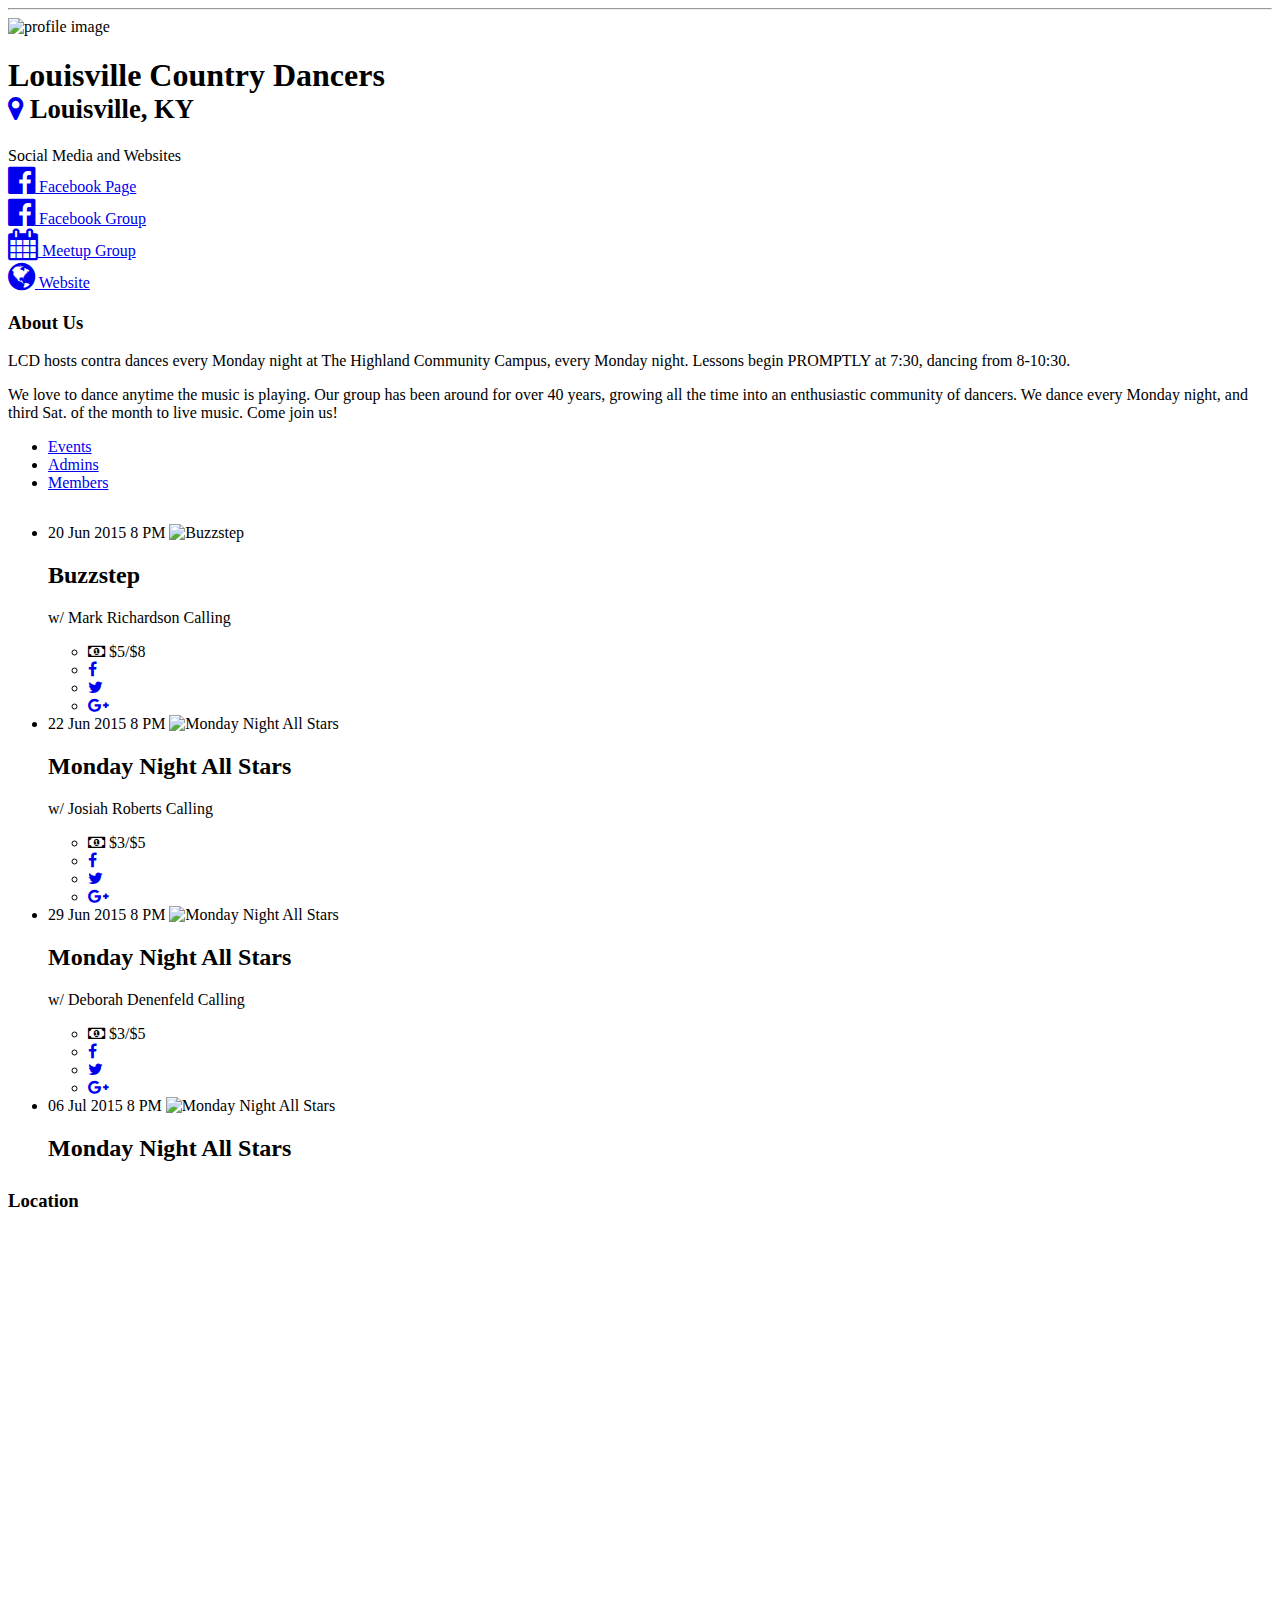
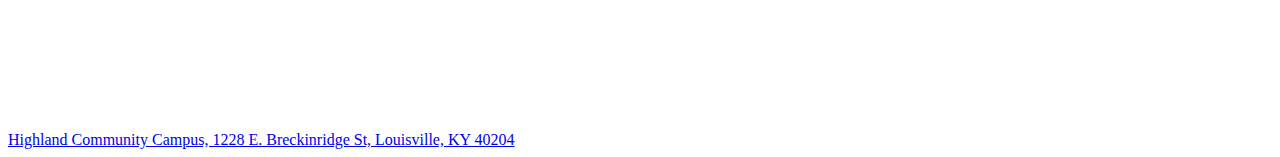
==== community/louisville-country-dancers/index.html @ 5a22595d "Size of events" ====
<html>
<head>
    <meta charset="utf-8">
    <meta http-equiv="X-UA-Compatible" content="IE=edge">
    <meta name="viewport" content="width=device-width, initial-scale=1">
    <!-- The above 3 meta tags *must* come first in the head; any other head content must come *after* these tags -->
    <title>Louisville Country Dancers</title>

    <!-- Bootstrap -->
    <link href="../../static/css/bootstrap.min.css" rel="stylesheet">
    <link rel="stylesheet" href="http://maxcdn.bootstrapcdn.com/font-awesome/4.3.0/css/font-awesome.min.css">
    <link href='http://fonts.googleapis.com/css?family=Lato|Roboto:100' rel='stylesheet' type='text/css'>

    <!-- HTML5 shim and Respond.js for IE8 support of HTML5 elements and media queries -->
    <!-- WARNING: Respond.js doesn't work if you view the page via file:// -->
    <!--[if lt IE 9]>
      <script src="https://oss.maxcdn.com/html5shiv/3.7.2/html5shiv.min.js"></script>
      <script src="https://oss.maxcdn.com/respond/1.4.2/respond.min.js"></script>
    <![endif]-->
    <link rel="stylesheet" href="static/css/style.css">
  </head>
<body>
    <hr style="">
    <div class="container">
    <div class="row">
        <div class="col-sm-3">
            <img title="profile image" class="img-circle img-responsive" src="http://lorempixel.com/640/480/city" style=" display: block; margin-left: auto; margin-right: auto; margin-bottom:10px">
        </div>
        <div class="col-sm-9">
            <h1 class="">Louisville Country Dancers<br><small><a href="https://www.google.com/maps/place/1228+E+Breckinridge+St,+Louisville,+KY+40204/@38.2399747,-85.731709,17z/data=!4m7!1m4!3m3!1s0x886972d347fda2a7:0x7aeb3328cd8f617!2s1228+E+Breckinridge+St,+Louisville,+KY+40204!3b1!3m1!1s0x886972d347fda2a7:0x7aeb3328cd8f617"><i class="fa fa-map-marker"></i></a> Louisville, KY</small></h1>
        </div>
        </div>
        <div class="row">
            <div class="col-sm-3">
            <div class="panel panel-default">
                <div class="panel-heading">Social Media and Websites</div>
                <div class="panel-body">
                    <a href="https://www.facebook.com/louisvillecountrydancers"><i class="fa fa-facebook-official fa-2x"></i> Facebook Page</a><br>
                    <a href="https://www.facebook.com/groups/57494634308/"><i class="fa fa-facebook-official fa-2x"></i> Facebook Group</a><br>
                    <a href="http://www.meetup.com/louisvillesquaresandcontras/"><i class="fa fa-calendar fa-2x"></i> Meetup Group</a><br>
                    <a href="http://www.louisvillecountrydancers.org/"><i class="fa fa-globe fa-2x"></i> Website</a><br>
                </div>
                </div>
            </div>
            <div class="col-sm-9">
                <div class="panel panel-default">
                  <div class="panel-heading">
                    <h3 class="panel-title">About Us</h3>
                  </div>
                  <div class="panel-body">
                    <p>LCD hosts contra dances every Monday night at The Highland Community Campus, every Monday night. Lessons begin PROMPTLY at 7:30, dancing from 8-10:30.</p>
                    <p>We love to dance anytime the music is playing. Our group has been around for over 40 years, growing all the time into an enthusiastic community of dancers. We dance every Monday night, and third Sat. of the month to live music. Come join us!</p>
                  </div>
                </div>
            </div>
        </div>
        <div class="row">
        <div class="col-sm-6">
            <div class="panel with-nav-tabs panel-default">
                <div class="panel-heading">
                        <ul class="nav nav-tabs">
                            <li class="active"><a href="#events" data-toggle="tab">Events</a></li>
                            <li><a href="#tab2default" data-toggle="tab">Admins</a></li>
                            <li><a href="#tab3default" data-toggle="tab">Members</a></li>
                            <!--<li class="dropdown">
                                <a href="#" data-toggle="dropdown">Dropdown <span class="caret"></span></a>
                                <ul class="dropdown-menu" role="menu">
                                    <li><a href="#tab4default" data-toggle="tab">Default 4</a></li>
                                    <li><a href="#tab5default" data-toggle="tab">Default 5</a></li>
                                </ul>
                            </li>-->
                        </ul>
                </div>
                <div class="panel-body" style="max-height: 75%;overflow-y: scroll;">
                    <div class="tab-content">
                        <div class="tab-pane fade in active" id="events">
                            <div class="event-container">
                                <div class="row">
                                    <div class="[ col-xs-12  ]">
                                        <ul class="event-list">
                                            <li>
                                                <time datetime="2015-06-20 2000">
                                                    <span class="day">20</span>
                                                    <span class="month">Jun</span>
                                                    <span class="year">2015</span>
                                                    <span class="time">8 PM</span>
                                                </time>
                                                <img alt="Buzzstep" src="http://lorempixel.com/g/120/120/abstract/" />
                                                <div class="info">
                                                    <h2 class="title">Buzzstep</h2>
                                                    <p class="desc">w/ Mark Richardson Calling</p>
                                                    <ul>
                                                        <li style="width:50%;"><span class="fa fa-money"></span> $5/$8</li>
                                                    </ul>
                                                </div>
                                                <div class="social">
                                                    <ul>
                                                        <li class="facebook" style="width:33%;"><a href="#facebook"><span class="fa fa-facebook"></span></a></li>
                                                        <li class="twitter" style="width:34%;"><a href="#twitter"><span class="fa fa-twitter"></span></a></li>
                                                        <li class="google-plus" style="width:33%;"><a href="#google-plus"><span class="fa fa-google-plus"></span></a></li>
                                                    </ul>
                                                </div>
                                            </li>

                                            <li>
                                                <time datetime="2015-06-22 2000">
                                                    <span class="day">22</span>
                                                    <span class="month">Jun</span>
                                                    <span class="year">2015</span>
                                                    <span class="time">8 PM</span>
                                                </time>
                                                <img alt="Monday Night All Stars" src="http://lorempixel.com/120/120/abstract/" />
                                                <div class="info">
                                                    <h2 class="title">Monday Night All Stars</h2>
                                                    <p class="desc">w/ Josiah Roberts Calling</p>
                                                    <ul>
                                                        <li style="width:50%;"><span class="fa fa-money"></span> $3/$5</li>
                                                    </ul>
                                                </div>
                                                <div class="social">
                                                    <ul>
                                                        <li class="facebook" style="width:33%;"><a href="#facebook"><span class="fa fa-facebook"></span></a></li>
                                                        <li class="twitter" style="width:34%;"><a href="#twitter"><span class="fa fa-twitter"></span></a></li>
                                                        <li class="google-plus" style="width:33%;"><a href="#google-plus"><span class="fa fa-google-plus"></span></a></li>
                                                    </ul>
                                                </div>
                                            </li>

                                            <li>
                                                <time datetime="2015-06-29 2000">
                                                    <span class="day">29</span>
                                                    <span class="month">Jun</span>
                                                    <span class="year">2015</span>
                                                    <span class="time">8 PM</span>
                                                </time>
                                                <img alt="Monday Night All Stars" src="http://lorempixel.com/120/120/abstract/" />
                                                <div class="info">
                                                    <h2 class="title">Monday Night All Stars</h2>
                                                    <p class="desc">w/ Deborah Denenfeld Calling</p>
                                                    <ul>
                                                        <li style="width:50%;"><span class="fa fa-money"></span> $3/$5</li>
                                                    </ul>
                                                </div>
                                                <div class="social">
                                                    <ul>
                                                        <li class="facebook" style="width:33%;"><a href="#facebook"><span class="fa fa-facebook"></span></a></li>
                                                        <li class="twitter" style="width:34%;"><a href="#twitter"><span class="fa fa-twitter"></span></a></li>
                                                        <li class="google-plus" style="width:33%;"><a href="#google-plus"><span class="fa fa-google-plus"></span></a></li>
                                                    </ul>
                                                </div>
                                            </li>
                                            <li>
                                                <time datetime="2015-07-06 2000">
                                                    <span class="day">06</span>
                                                    <span class="month">Jul</span>
                                                    <span class="year">2015</span>
                                                    <span class="time">8 PM</span>
                                                </time>
                                                <img alt="Monday Night All Stars" src="http://lorempixel.com/120/120/abstract/" />
                                                <div class="info">
                                                    <h2 class="title">Monday Night All Stars</h2>
                                                    <p class="desc">w/ Betty Page Calling</p>
                                                    <ul>
                                                        <li style="width:50%;"><span class="fa fa-money"></span> $3/$5</li>
                                                    </ul>
                                                </div>
                                                <div class="social">
                                                    <ul>
                                                        <li class="facebook" style="width:33%;"><a href="#facebook"><span class="fa fa-facebook"></span></a></li>
                                                        <li class="twitter" style="width:34%;"><a href="#twitter"><span class="fa fa-twitter"></span></a></li>
                                                        <li class="google-plus" style="width:33%;"><a href="#google-plus"><span class="fa fa-google-plus"></span></a></li>
                                                    </ul>
                                                </div>
                                            </li>
                                            <li>
                                                <time datetime="2015-07-13 2000">
                                                    <span class="day">13</span>
                                                    <span class="month">Jul</span>
                                                    <span class="year">2015</span>
                                                    <span class="time">8 PM</span>
                                                </time>
                                                <img alt="Monday Night All Stars" src="http://lorempixel.com/120/120/abstract/" />
                                                <div class="info">
                                                    <h2 class="title">Monday Night All Stars</h2>
                                                    <p class="desc">w/ Marvin the Wonder Llama Calling</p>
                                                    <ul>
                                                        <li style="width:50%;"><span class="fa fa-money"></span> $3/$5</li>
                                                    </ul>
                                                </div>
                                                <div class="social">
                                                    <ul>
                                                        <li class="facebook" style="width:33%;"><a href="#facebook"><span class="fa fa-facebook"></span></a></li>
                                                        <li class="twitter" style="width:34%;"><a href="#twitter"><span class="fa fa-twitter"></span></a></li>
                                                        <li class="google-plus" style="width:33%;"><a href="#google-plus"><span class="fa fa-google-plus"></span></a></li>
                                                    </ul>
                                                </div>
                                            </li>
                                            <li>
                                                <time datetime="2015-07-18 2000">
                                                    <span class="day">18</span>
                                                    <span class="month">Jul</span>
                                                    <span class="year">2015</span>
                                                    <span class="time">8 PM</span>
                                                </time>
                                                <img alt="Footbridge" src="http://lorempixel.com/g/120/120/abstract/" />
                                                <div class="info">
                                                    <h2 class="title">Footbridge</h2>
                                                    <p class="desc">w/ Judy Goldsmith Calling</p>
                                                    <ul>
                                                        <li style="width:50%;"><span class="fa fa-money"></span> $5/$8</li>
                                                    </ul>
                                                </div>
                                                <div class="social">
                                                    <ul>
                                                        <li class="facebook" style="width:33%;"><a href="#facebook"><span class="fa fa-facebook"></span></a></li>
                                                        <li class="twitter" style="width:34%;"><a href="#twitter"><span class="fa fa-twitter"></span></a></li>
                                                        <li class="google-plus" style="width:33%;"><a href="#google-plus"><span class="fa fa-google-plus"></span></a></li>
                                                    </ul>
                                                </div>
                                            </li>

                                        </ul>
                                    </div>
                                </div>
                            </div>
                        </div>
                        <div class="tab-pane fade" id="tab2default">Default 2</div>
                        <div class="tab-pane fade" id="tab3default">Default 3</div>
                        <div class="tab-pane fade" id="tab4default">Default 4</div>
                        <div class="tab-pane fade" id="tab5default">Default 5</div>
                    </div>
                </div>
            </div>
        </div>
        <div class="col-sm-6">
        <div class="panel panel-default">
        <div class="panel-heading">
                <h3 class="panel-title">Location</h3>
            </div>
          <div class="panel-body">
            <div id='location-canvas' style='width:100%;height:500px;'></div>
          </div>
          <div class="panel-footer"><a href="https://www.google.com/maps/place/1228+E+Breckinridge+St,+Louisville,+KY+40204/@38.2399747,-85.731709,17z/data=!4m7!1m4!3m3!1s0x886972d347fda2a7:0x7aeb3328cd8f617!2s1228+E+Breckinridge+St,+Louisville,+KY+40204!3b1!3m1!1s0x886972d347fda2a7:0x7aeb3328cd8f617">Highland Community Campus, 1228 E. Breckinridge St, Louisville, KY 40204</a></div>
        </div>
        </div>
        </div>
    </div>
    <script src="https://ajax.googleapis.com/ajax/libs/jquery/1.11.2/jquery.min.js"></script>
    <!-- Include all compiled plugins (below), or include individual files as needed -->
    <script src="../../static/js/bootstrap.min.js"></script>
    <script type="text/javascript" src="https://maps.googleapis.com/maps/api/js"></script>
    <script type="text/javascript">
        var map;
        function initialize() {
            var mapOptions = {
                zoom: 15,
                center: new google.maps.LatLng(38.2399747,-85.731709),
                mapTypeId: google.maps.MapTypeId.ROADMAP
             };
         
             map = new google.maps.Map(document.getElementById('location-canvas'),
        mapOptions);
         
            var marker = new google.maps.Marker({
                map: map,
                title: "Louisville Country Dancers at Highland Community Ministries",
                animation: google.maps.Animation.DROP,
                draggable: false,
                position: new google.maps.LatLng(38.2399747,-85.731709)

            });
        }
        
        function triggered(){
            var currentMapCenter = map.getCenter();
            google.maps.event.trigger(map, "resize")
            map.setCenter(currentMapCenter);
        }
        google.maps.event.addDomListener(window, 'resize', triggered);
        google.maps.event.addDomListener(window, 'load', initialize);
    </script>
</body>
</html>
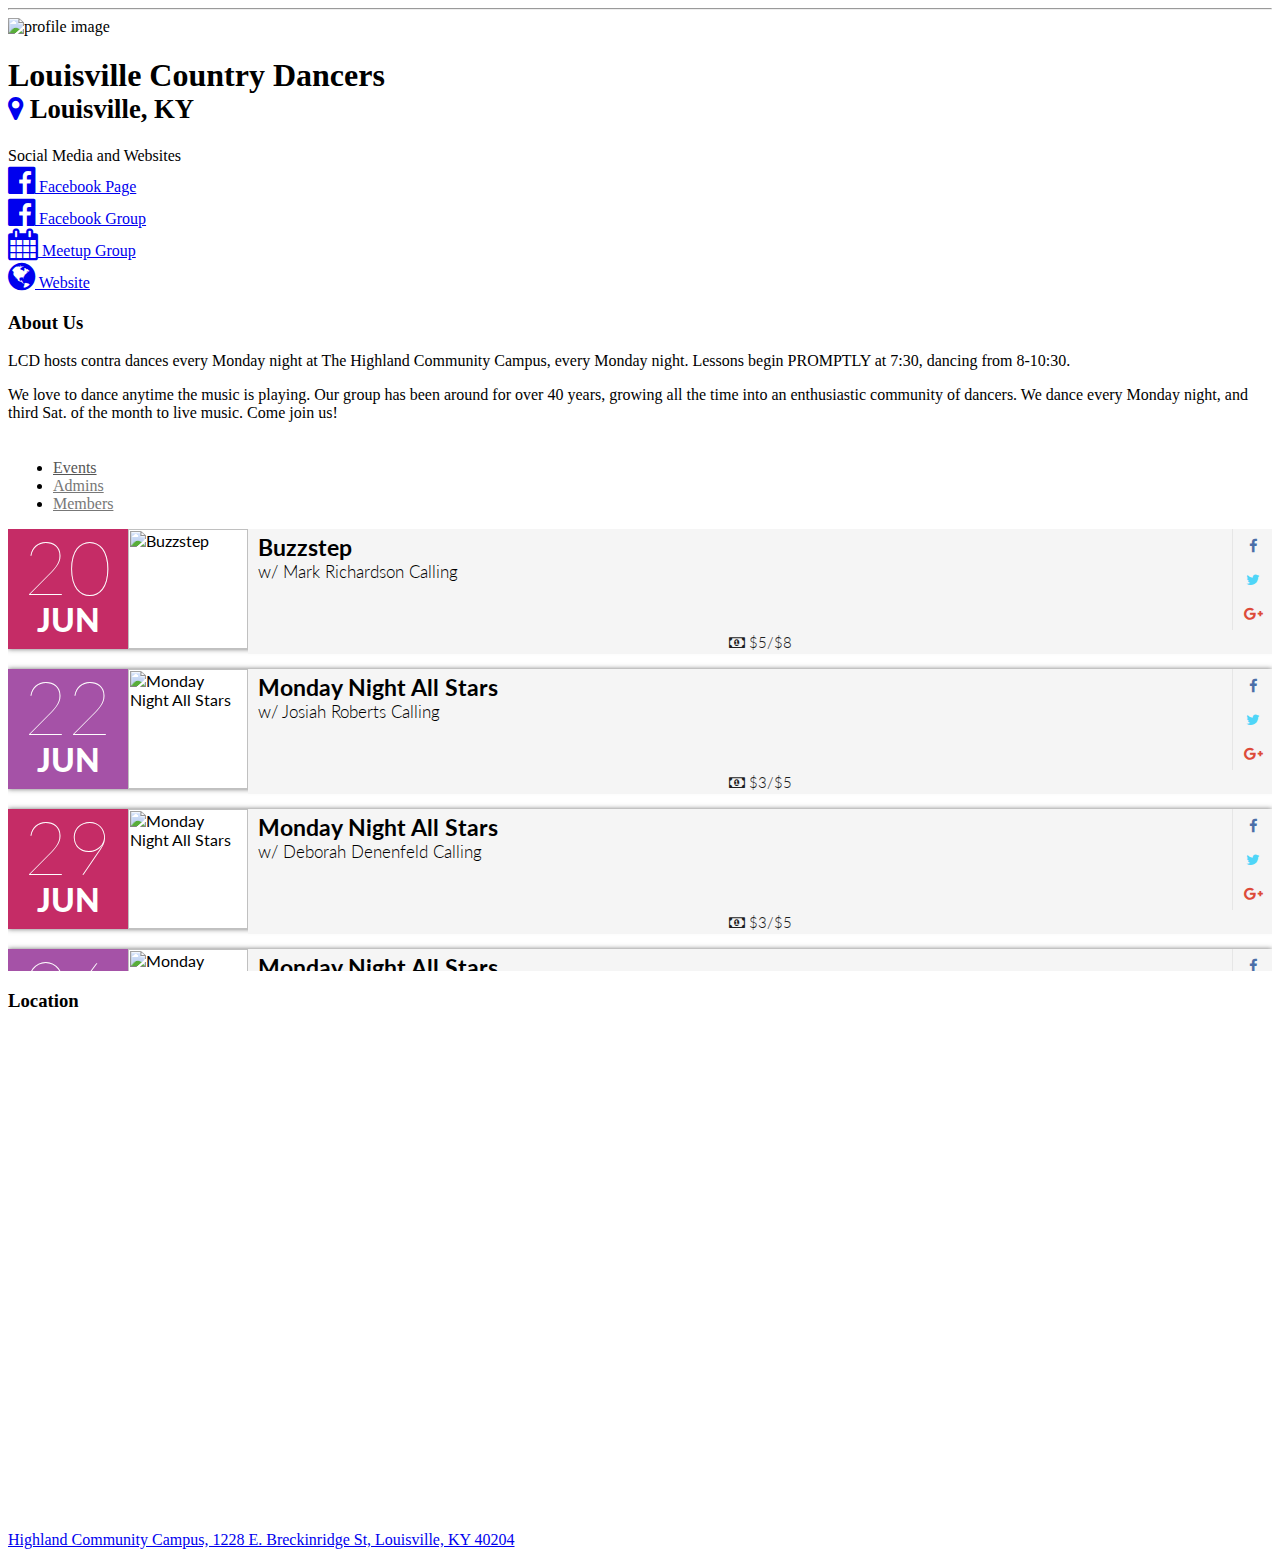
==== commit 3dc4ed5d: "Image changes" ====
--- a/community/louisville-country-dancers/index.html
+++ b/community/louisville-country-dancers/index.html
@@ -71,7 +71,7 @@
                             </li>-->
                         </ul>
                 </div>
-                <div class="panel-body" style="max-height: 75%;overflow-y: scroll;">
+                <div class="panel-body event-panel-body">
                     <div class="tab-content">
                         <div class="tab-pane fade in active" id="events">
                             <div class="event-container">
@@ -85,7 +85,7 @@
                                                     <span class="year">2015</span>
                                                     <span class="time">8 PM</span>
                                                 </time>
-                                                <img alt="Buzzstep" src="http://lorempixel.com/g/120/120/abstract/" />
+                                                <img alt="Buzzstep" src="http://lorempixel.com/g/640/480/people/" />
                                                 <div class="info">
                                                     <h2 class="title">Buzzstep</h2>
                                                     <p class="desc">w/ Mark Richardson Calling</p>
@@ -109,7 +109,7 @@
                                                     <span class="year">2015</span>
                                                     <span class="time">8 PM</span>
                                                 </time>
-                                                <img alt="Monday Night All Stars" src="http://lorempixel.com/120/120/abstract/" />
+                                                <img alt="Monday Night All Stars" src="http://lorempixel.com/640/480/people/" />
                                                 <div class="info">
                                                     <h2 class="title">Monday Night All Stars</h2>
                                                     <p class="desc">w/ Josiah Roberts Calling</p>
@@ -133,7 +133,7 @@
                                                     <span class="year">2015</span>
                                                     <span class="time">8 PM</span>
                                                 </time>
-                                                <img alt="Monday Night All Stars" src="http://lorempixel.com/120/120/abstract/" />
+                                                <img alt="Monday Night All Stars" src="http://lorempixel.com/640/480/people/" />
                                                 <div class="info">
                                                     <h2 class="title">Monday Night All Stars</h2>
                                                     <p class="desc">w/ Deborah Denenfeld Calling</p>
@@ -156,7 +156,7 @@
                                                     <span class="year">2015</span>
                                                     <span class="time">8 PM</span>
                                                 </time>
-                                                <img alt="Monday Night All Stars" src="http://lorempixel.com/120/120/abstract/" />
+                                                <img alt="Monday Night All Stars" src="http://lorempixel.com/640/480/people/" />
                                                 <div class="info">
                                                     <h2 class="title">Monday Night All Stars</h2>
                                                     <p class="desc">w/ Betty Page Calling</p>
@@ -179,7 +179,7 @@
                                                     <span class="year">2015</span>
                                                     <span class="time">8 PM</span>
                                                 </time>
-                                                <img alt="Monday Night All Stars" src="http://lorempixel.com/120/120/abstract/" />
+                                                <img alt="Monday Night All Stars" src="http://lorempixel.com/640/480/people/" />
                                                 <div class="info">
                                                     <h2 class="title">Monday Night All Stars</h2>
                                                     <p class="desc">w/ Marvin the Wonder Llama Calling</p>
@@ -202,7 +202,7 @@
                                                     <span class="year">2015</span>
                                                     <span class="time">8 PM</span>
                                                 </time>
-                                                <img alt="Footbridge" src="http://lorempixel.com/g/120/120/abstract/" />
+                                                <img alt="Footbridge" src="http://lorempixel.com/g/640/480/people/" />
                                                 <div class="info">
                                                     <h2 class="title">Footbridge</h2>
                                                     <p class="desc">w/ Judy Goldsmith Calling</p>
--- a/community/louisville-country-dancers/static/css/style.css
+++ b/community/louisville-country-dancers/static/css/style.css
@@ -0,0 +1,259 @@
+
+.event-panel-body {
+        max-height: 90%;
+        overflow-y: scroll;
+    }
+
+@media (min-width: 768px) {
+    .event-panel-body {
+        height: 50%;
+        overflow-y: scroll;
+    }
+}
+
+.panel.with-nav-tabs .panel-heading{
+    padding: 5px 5px 0 5px;
+}
+.panel.with-nav-tabs .nav-tabs{
+    border-bottom: none;
+}
+.panel.with-nav-tabs .nav-justified{
+    margin-bottom: -1px;
+}
+/********************************************************************/
+/*** PANEL DEFAULT ***/
+.with-nav-tabs.panel-default .nav-tabs > li > a,
+.with-nav-tabs.panel-default .nav-tabs > li > a:hover,
+.with-nav-tabs.panel-default .nav-tabs > li > a:focus {
+    color: #777;
+}
+.with-nav-tabs.panel-default .nav-tabs > .open > a,
+.with-nav-tabs.panel-default .nav-tabs > .open > a:hover,
+.with-nav-tabs.panel-default .nav-tabs > .open > a:focus,
+.with-nav-tabs.panel-default .nav-tabs > li > a:hover,
+.with-nav-tabs.panel-default .nav-tabs > li > a:focus {
+    color: #777;
+    background-color: #ddd;
+    border-color: transparent;
+}
+.with-nav-tabs.panel-default .nav-tabs > li.active > a,
+.with-nav-tabs.panel-default .nav-tabs > li.active > a:hover,
+.with-nav-tabs.panel-default .nav-tabs > li.active > a:focus {
+    color: #555;
+    background-color: #fff;
+    border-color: #ddd;
+    border-bottom-color: transparent;
+}
+.with-nav-tabs.panel-default .nav-tabs > li.dropdown .dropdown-menu {
+    background-color: #f5f5f5;
+    border-color: #ddd;
+}
+.with-nav-tabs.panel-default .nav-tabs > li.dropdown .dropdown-menu > li > a {
+    color: #777;   
+}
+.with-nav-tabs.panel-default .nav-tabs > li.dropdown .dropdown-menu > li > a:hover,
+.with-nav-tabs.panel-default .nav-tabs > li.dropdown .dropdown-menu > li > a:focus {
+    background-color: #ddd;
+}
+.with-nav-tabs.panel-default .nav-tabs > li.dropdown .dropdown-menu > .active > a,
+.with-nav-tabs.panel-default .nav-tabs > li.dropdown .dropdown-menu > .active > a:hover,
+.with-nav-tabs.panel-default .nav-tabs > li.dropdown .dropdown-menu > .active > a:focus {
+    color: #fff;
+    background-color: #555;
+}
+
+
+
+@import url("http://fonts.googleapis.com/css?family=Lato:100,300,400,700,900,400italic");
+@import url("//netdna.bootstrapcdn.com/font-awesome/4.1.0/css/font-awesome.css");
+body {
+    //padding: 60px 0px;
+    //background-color: rgb(220, 220, 220);
+}
+
+.event-list {
+    list-style: none;
+    font-family: 'Lato', sans-serif;
+    margin: 0px;
+    padding: 0px;
+}
+.event-list > li {
+    background-color: rgb(255, 255, 255);
+    box-shadow: 0px 0px 5px rgb(51, 51, 51);
+    box-shadow: 0px 0px 5px rgba(51, 51, 51, 0.7);
+    padding: 0px;
+    margin: 0px 0px 20px;
+}
+.event-list > li > time {
+    display: inline-block;
+    width: 100%;
+    color: rgb(255, 255, 255);
+    background-color: rgb(197, 44, 102);
+    padding: 5px;
+    text-align: center;
+    text-transform: uppercase;
+}
+.event-list > li:nth-child(even) > time {
+    background-color: rgb(165, 82, 167);
+}
+.event-list > li > time > span {
+    display: none;
+}
+.event-list > li > time > .day {
+    display: block;
+    font-size: 56pt;
+    font-weight: 100;
+    line-height: 1;
+}
+.event-list > li time > .month {
+    display: block;
+    font-size: 24pt;
+    font-weight: 900;
+    line-height: 1;
+}
+.event-list > li > img {
+    width: 100%;
+    height: 60%;
+    text-align: center center;
+}
+.event-list > li > .info {
+    padding-top: 5px;
+    text-align: center;
+}
+.event-list > li > .info > .title {
+    font-size: 17pt;
+    font-weight: 700;
+    margin: 0px;
+}
+.event-list > li > .info > .desc {
+    font-size: 13pt;
+    font-weight: 300;
+    margin: 0px;
+}
+.event-list > li > .info > ul,
+.event-list > li > .social > ul {
+    display: table;
+    list-style: none;
+    margin: 10px 0px 0px;
+    padding: 0px;
+    width: 100%;
+    text-align: center;
+}
+.event-list > li > .social > ul {
+    margin: 0px;
+}
+.event-list > li > .info > ul > li,
+.event-list > li > .social > ul > li {
+    display: table-cell;
+    cursor: pointer;
+    color: rgb(30, 30, 30);
+    font-size: 11pt;
+    font-weight: 300;
+    padding: 3px 0px;
+}
+.event-list > li > .info > ul > li > a {
+    display: block;
+    width: 100%;
+    color: rgb(30, 30, 30);
+    text-decoration: none;
+} 
+.event-list > li > .social > ul > li {    
+    padding: 0px;
+}
+.event-list > li > .social > ul > li > a {
+    padding: 3px 0px;
+} 
+.event-list > li > .info > ul > li:hover,
+.event-list > li > .social > ul > li:hover {
+    color: rgb(30, 30, 30);
+    background-color: rgb(200, 200, 200);
+}
+.facebook a,
+.twitter a,
+.google-plus a {
+    display: block;
+    width: 100%;
+    color: rgb(75, 110, 168) !important;
+}
+.twitter a {
+    color: rgb(79, 213, 248) !important;
+}
+.google-plus a {
+    color: rgb(221, 75, 57) !important;
+}
+.facebook:hover a {
+    color: rgb(255, 255, 255) !important;
+    background-color: rgb(75, 110, 168) !important;
+}
+.twitter:hover a {
+    color: rgb(255, 255, 255) !important;
+    background-color: rgb(79, 213, 248) !important;
+}
+.google-plus:hover a {
+    color: rgb(255, 255, 255) !important;
+    background-color: rgb(221, 75, 57) !important;
+}
+
+@media (min-width: 768px) {
+    .event-list > li {
+        position: relative;
+        display: block;
+        width: 100%;
+        height: 120px;
+        padding: 0px;
+    }
+    .event-list > li > time,
+    .event-list > li > img  {
+        display: inline-block;
+    }
+    .event-list > li > time,
+    .event-list > li > img {
+        width: 120px;
+        float: left;
+    }
+    .event-list > li > .info {
+        background-color: rgb(245, 245, 245);
+        overflow: hidden;
+    }
+    .event-list > li > time,
+    .event-list > li > img {
+        width: 120px;
+        height: 120px;
+        padding: 0px;
+        margin: 0px;
+    }
+    .event-list > li > .info {
+        position: relative;
+        height: 120px;
+        text-align: left;
+        padding-right: 40px;
+    }   
+    .event-list > li > .info > .title, 
+    .event-list > li > .info > .desc {
+        padding: 0px 10px;
+    }
+    .event-list > li > .info > ul {
+        position: absolute;
+        left: 0px;
+        bottom: 0px;
+    }
+    .event-list > li > .social {
+        position: absolute;
+        top: 0px;
+        right: 0px;
+        display: block;
+        width: 40px;
+    }
+    .event-list > li > .social > ul {
+        border-left: 1px solid rgb(230, 230, 230);
+    }
+    .event-list > li > .social > ul > li {          
+        display: block;
+        padding: 0px;
+    }
+    .event-list > li > .social > ul > li > a {
+        display: block;
+        width: 40px;
+        padding: 10px 0px 9px;
+    }
+}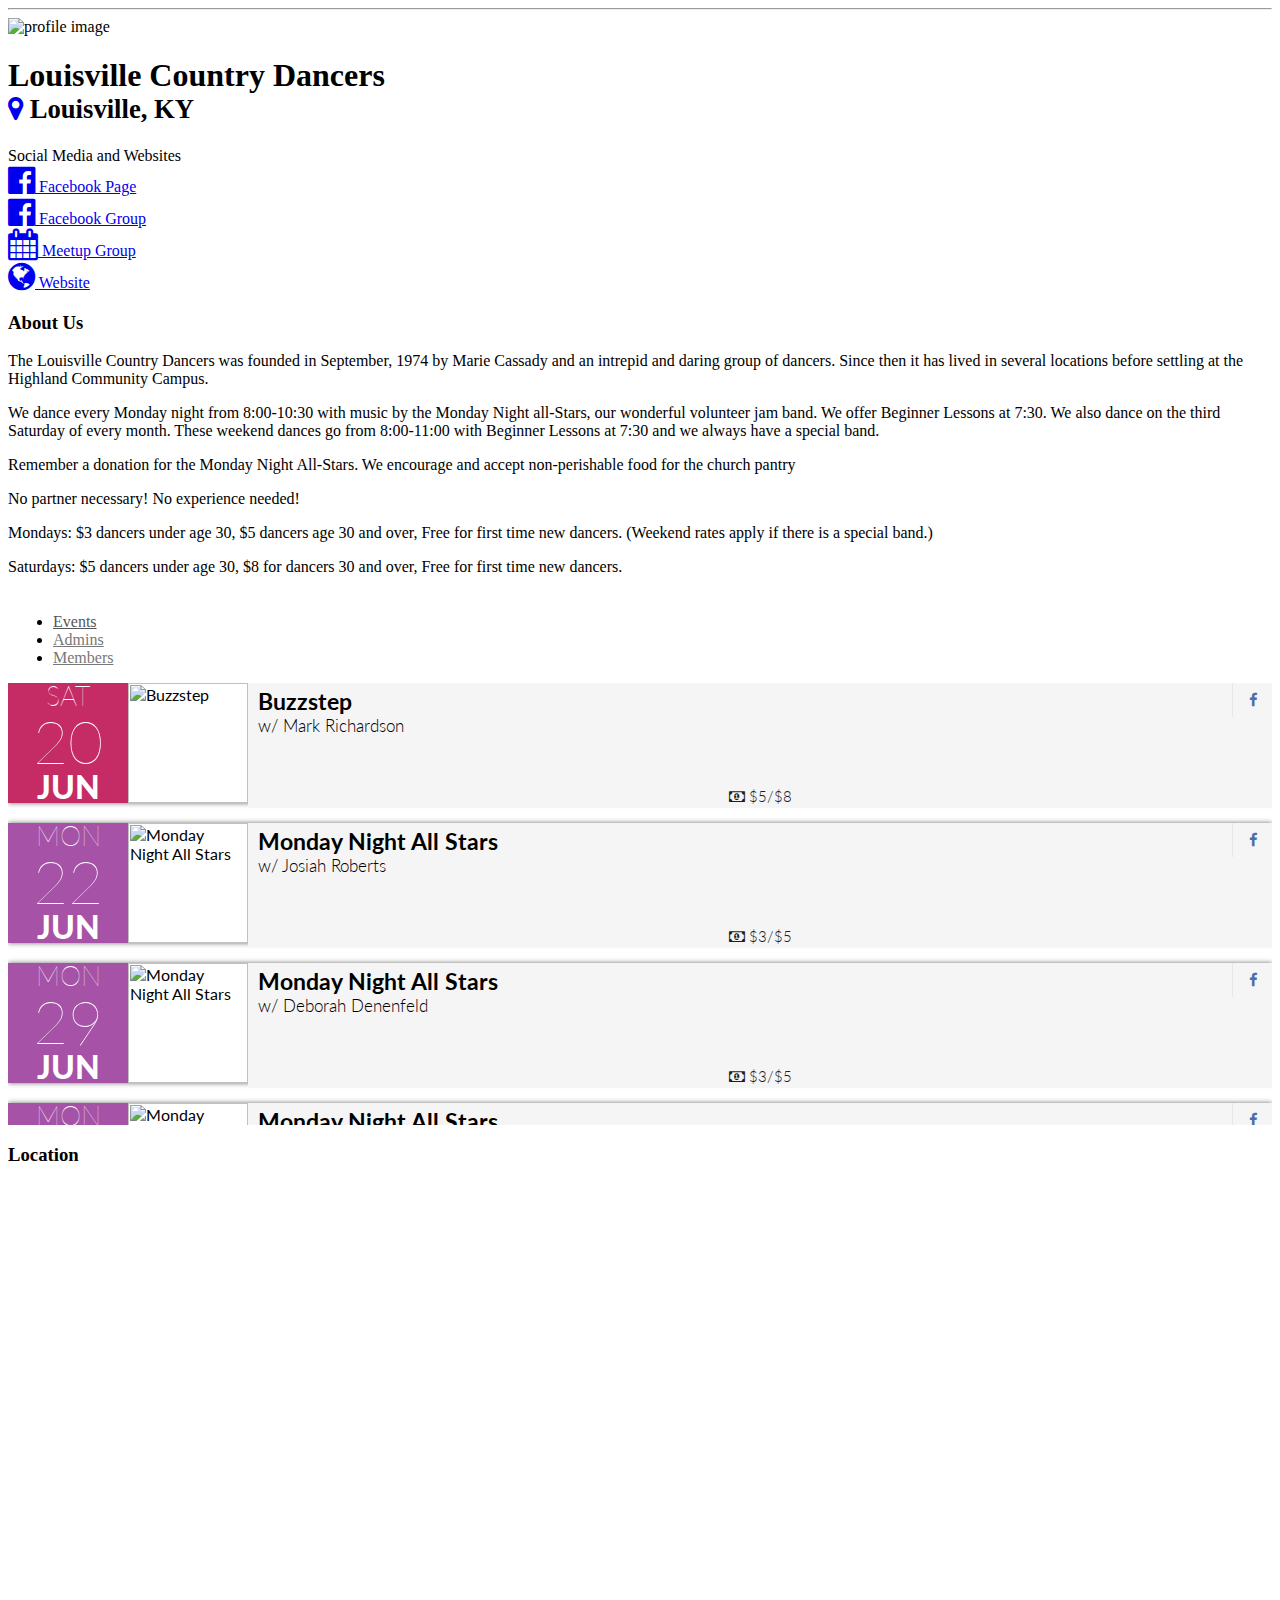
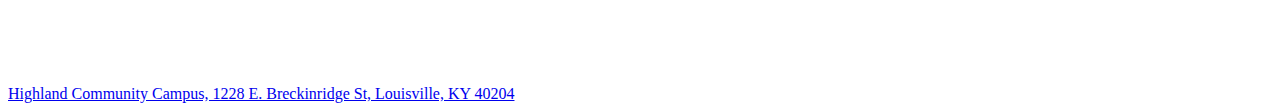
==== commit 29f62ebe: "Includes weekday now." ====
--- a/community/louisville-country-dancers/index.html
+++ b/community/louisville-country-dancers/index.html
@@ -24,7 +24,7 @@
     <div class="container">
     <div class="row">
         <div class="col-sm-3">
-            <img title="profile image" class="img-circle img-responsive" src="http://lorempixel.com/640/480/city" style=" display: block; margin-left: auto; margin-right: auto; margin-bottom:10px">
+            <img title="profile image" class="img-circle img-responsive" src="media/profile.jpg" style=" display: block; margin-left: auto; margin-right: auto; margin-bottom:10px; max-height:300px">
         </div>
         <div class="col-sm-9">
             <h1 class="">Louisville Country Dancers<br><small><a href="https://www.google.com/maps/place/1228+E+Breckinridge+St,+Louisville,+KY+40204/@38.2399747,-85.731709,17z/data=!4m7!1m4!3m3!1s0x886972d347fda2a7:0x7aeb3328cd8f617!2s1228+E+Breckinridge+St,+Louisville,+KY+40204!3b1!3m1!1s0x886972d347fda2a7:0x7aeb3328cd8f617"><i class="fa fa-map-marker"></i></a> Louisville, KY</small></h1>
@@ -37,8 +37,10 @@
                 <div class="panel-body">
                     <a href="https://www.facebook.com/louisvillecountrydancers"><i class="fa fa-facebook-official fa-2x"></i> Facebook Page</a><br>
                     <a href="https://www.facebook.com/groups/57494634308/"><i class="fa fa-facebook-official fa-2x"></i> Facebook Group</a><br>
+                    <!--<a href=""><i class="fa fa-calendar fa-2x"></i> Google Calendar</a><br>-->
                     <a href="http://www.meetup.com/louisvillesquaresandcontras/"><i class="fa fa-calendar fa-2x"></i> Meetup Group</a><br>
                     <a href="http://www.louisvillecountrydancers.org/"><i class="fa fa-globe fa-2x"></i> Website</a><br>
+                    <!--<a href="https://www.youtube.com/user/loucontradance"><i class="fa fa-youtube fa-2x"></i> Youtube</a><br>-->
                 </div>
                 </div>
             </div>
@@ -48,8 +50,16 @@
                     <h3 class="panel-title">About Us</h3>
                   </div>
                   <div class="panel-body">
-                    <p>LCD hosts contra dances every Monday night at The Highland Community Campus, every Monday night. Lessons begin PROMPTLY at 7:30, dancing from 8-10:30.</p>
-                    <p>We love to dance anytime the music is playing. Our group has been around for over 40 years, growing all the time into an enthusiastic community of dancers. We dance every Monday night, and third Sat. of the month to live music. Come join us!</p>
+                    <p>The Louisville Country Dancers was founded in September, 1974 by Marie Cassady and an intrepid and daring group of dancers. Since then it has lived in several locations before settling at the Highland Community Campus.</p>
+
+                    <p>We dance every Monday night from 8:00-10:30 with music by the Monday Night all-Stars, our wonderful volunteer jam band. We offer Beginner Lessons at 7:30. We also dance on the third Saturday of every month. These weekend dances go from 8:00-11:00 with Beginner Lessons at 7:30 and we always have a special band.</p>
+
+<p>Remember a donation for the Monday Night All-Stars. We encourage and accept non-perishable food for the church pantry</p>
+<p>No partner necessary! No experience needed!</p>
+
+<p>Mondays: $3 dancers under age 30, $5 dancers age 30 and over, Free for first time new dancers. (Weekend rates apply if there is a special band.)</p>
+
+<p>Saturdays: $5 dancers under age 30, $8 for dancers 30 and over, Free for first time new dancers.</p>
                   </div>
                 </div>
             </div>
@@ -76,10 +86,11 @@
                         <div class="tab-pane fade in active" id="events">
                             <div class="event-container">
                                 <div class="row">
-                                    <div class="[ col-xs-12  ]">
+                                    <div class="[ col-lg-12  ]">
                                         <ul class="event-list">
                                             <li>
-                                                <time datetime="2015-06-20 2000">
+                                                <time datetime="2015-06-20 2000 Saturday">
+                                                    <span class="weekday">Sat</span>
                                                     <span class="day">20</span>
                                                     <span class="month">Jun</span>
                                                     <span class="year">2015</span>
@@ -88,7 +99,7 @@
                                                 <img alt="Buzzstep" src="http://lorempixel.com/g/640/480/people/" />
                                                 <div class="info">
                                                     <h2 class="title">Buzzstep</h2>
-                                                    <p class="desc">w/ Mark Richardson Calling</p>
+                                                    <p class="desc">w/ Mark Richardson</p>
                                                     <ul>
                                                         <li style="width:50%;"><span class="fa fa-money"></span> $5/$8</li>
                                                     </ul>
@@ -96,14 +107,15 @@
                                                 <div class="social">
                                                     <ul>
                                                         <li class="facebook" style="width:33%;"><a href="#facebook"><span class="fa fa-facebook"></span></a></li>
-                                                        <li class="twitter" style="width:34%;"><a href="#twitter"><span class="fa fa-twitter"></span></a></li>
-                                                        <li class="google-plus" style="width:33%;"><a href="#google-plus"><span class="fa fa-google-plus"></span></a></li>
-                                                    </ul>
-                                                </div>
-                                            </li>
-
-                                            <li>
-                                                <time datetime="2015-06-22 2000">
+                                                        <!--<li class="twitter" style="width:34%;"><a href="#twitter"><span class="fa fa-twitter"></span></a></li>
+                                                        <li class="google-plus" style="width:33%;"><a href="#google-plus"><span class="fa fa-google-plus"></span></a></li>-->
+                                                    </ul>
+                                                </div>
+                                            </li>
+
+                                            <li>
+                                                <time datetime="2015-06-22 2000 Monday">
+                                                    <span class="weekday">Mon</span>
                                                     <span class="day">22</span>
                                                     <span class="month">Jun</span>
                                                     <span class="year">2015</span>
@@ -112,7 +124,7 @@
                                                 <img alt="Monday Night All Stars" src="http://lorempixel.com/640/480/people/" />
                                                 <div class="info">
                                                     <h2 class="title">Monday Night All Stars</h2>
-                                                    <p class="desc">w/ Josiah Roberts Calling</p>
+                                                    <p class="desc">w/ Josiah Roberts</p>
                                                     <ul>
                                                         <li style="width:50%;"><span class="fa fa-money"></span> $3/$5</li>
                                                     </ul>
@@ -120,14 +132,15 @@
                                                 <div class="social">
                                                     <ul>
                                                         <li class="facebook" style="width:33%;"><a href="#facebook"><span class="fa fa-facebook"></span></a></li>
-                                                        <li class="twitter" style="width:34%;"><a href="#twitter"><span class="fa fa-twitter"></span></a></li>
-                                                        <li class="google-plus" style="width:33%;"><a href="#google-plus"><span class="fa fa-google-plus"></span></a></li>
-                                                    </ul>
-                                                </div>
-                                            </li>
-
-                                            <li>
-                                                <time datetime="2015-06-29 2000">
+                                                        <!--<li class="twitter" style="width:34%;"><a href="#twitter"><span class="fa fa-twitter"></span></a></li>
+                                                        <li class="google-plus" style="width:33%;"><a href="#google-plus"><span class="fa fa-google-plus"></span></a></li>-->
+                                                    </ul>
+                                                </div>
+                                            </li>
+
+                                            <li>
+                                                <time datetime="2015-06-29 2000 Monday">
+                                                    <span class="weekday">Mon</span>
                                                     <span class="day">29</span>
                                                     <span class="month">Jun</span>
                                                     <span class="year">2015</span>
@@ -136,7 +149,7 @@
                                                 <img alt="Monday Night All Stars" src="http://lorempixel.com/640/480/people/" />
                                                 <div class="info">
                                                     <h2 class="title">Monday Night All Stars</h2>
-                                                    <p class="desc">w/ Deborah Denenfeld Calling</p>
+                                                    <p class="desc">w/ Deborah Denenfeld</p>
                                                     <ul>
                                                         <li style="width:50%;"><span class="fa fa-money"></span> $3/$5</li>
                                                     </ul>
@@ -144,13 +157,14 @@
                                                 <div class="social">
                                                     <ul>
                                                         <li class="facebook" style="width:33%;"><a href="#facebook"><span class="fa fa-facebook"></span></a></li>
-                                                        <li class="twitter" style="width:34%;"><a href="#twitter"><span class="fa fa-twitter"></span></a></li>
-                                                        <li class="google-plus" style="width:33%;"><a href="#google-plus"><span class="fa fa-google-plus"></span></a></li>
-                                                    </ul>
-                                                </div>
-                                            </li>
-                                            <li>
-                                                <time datetime="2015-07-06 2000">
+                                                        <!--<li class="twitter" style="width:34%;"><a href="#twitter"><span class="fa fa-twitter"></span></a></li>
+                                                        <li class="google-plus" style="width:33%;"><a href="#google-plus"><span class="fa fa-google-plus"></span></a></li>-->
+                                                    </ul>
+                                                </div>
+                                            </li>
+                                            <li>
+                                                <time datetime="2015-07-06 2000 Monday">
+                                                    <span class="weekday">Mon</span>
                                                     <span class="day">06</span>
                                                     <span class="month">Jul</span>
                                                     <span class="year">2015</span>
@@ -159,7 +173,7 @@
                                                 <img alt="Monday Night All Stars" src="http://lorempixel.com/640/480/people/" />
                                                 <div class="info">
                                                     <h2 class="title">Monday Night All Stars</h2>
-                                                    <p class="desc">w/ Betty Page Calling</p>
+                                                    <p class="desc">w/ Betty Page</p>
                                                     <ul>
                                                         <li style="width:50%;"><span class="fa fa-money"></span> $3/$5</li>
                                                     </ul>
@@ -167,13 +181,14 @@
                                                 <div class="social">
                                                     <ul>
                                                         <li class="facebook" style="width:33%;"><a href="#facebook"><span class="fa fa-facebook"></span></a></li>
-                                                        <li class="twitter" style="width:34%;"><a href="#twitter"><span class="fa fa-twitter"></span></a></li>
-                                                        <li class="google-plus" style="width:33%;"><a href="#google-plus"><span class="fa fa-google-plus"></span></a></li>
-                                                    </ul>
-                                                </div>
-                                            </li>
-                                            <li>
-                                                <time datetime="2015-07-13 2000">
+                                                        <!--<li class="twitter" style="width:34%;"><a href="#twitter"><span class="fa fa-twitter"></span></a></li>
+                                                        <li class="google-plus" style="width:33%;"><a href="#google-plus"><span class="fa fa-google-plus"></span></a></li>-->
+                                                    </ul>
+                                                </div>
+                                            </li>
+                                            <li>
+                                                <time datetime="2015-07-13 2000 Monday">
+                                                    <span class="weekday">Mon</span>
                                                     <span class="day">13</span>
                                                     <span class="month">Jul</span>
                                                     <span class="year">2015</span>
@@ -182,7 +197,7 @@
                                                 <img alt="Monday Night All Stars" src="http://lorempixel.com/640/480/people/" />
                                                 <div class="info">
                                                     <h2 class="title">Monday Night All Stars</h2>
-                                                    <p class="desc">w/ Marvin the Wonder Llama Calling</p>
+                                                    <p class="desc">w/ Marvin the Wonder Llama</p>
                                                     <ul>
                                                         <li style="width:50%;"><span class="fa fa-money"></span> $3/$5</li>
                                                     </ul>
@@ -190,13 +205,14 @@
                                                 <div class="social">
                                                     <ul>
                                                         <li class="facebook" style="width:33%;"><a href="#facebook"><span class="fa fa-facebook"></span></a></li>
-                                                        <li class="twitter" style="width:34%;"><a href="#twitter"><span class="fa fa-twitter"></span></a></li>
-                                                        <li class="google-plus" style="width:33%;"><a href="#google-plus"><span class="fa fa-google-plus"></span></a></li>
-                                                    </ul>
-                                                </div>
-                                            </li>
-                                            <li>
-                                                <time datetime="2015-07-18 2000">
+                                                        <!--<li class="twitter" style="width:34%;"><a href="#twitter"><span class="fa fa-twitter"></span></a></li>
+                                                        <li class="google-plus" style="width:33%;"><a href="#google-plus"><span class="fa fa-google-plus"></span></a></li>-->
+                                                    </ul>
+                                                </div>
+                                            </li>
+                                            <li>
+                                                <time datetime="2015-07-18 2000 Saturday">
+                                                    <span class="weekday">Sat</span>
                                                     <span class="day">18</span>
                                                     <span class="month">Jul</span>
                                                     <span class="year">2015</span>
@@ -205,7 +221,7 @@
                                                 <img alt="Footbridge" src="http://lorempixel.com/g/640/480/people/" />
                                                 <div class="info">
                                                     <h2 class="title">Footbridge</h2>
-                                                    <p class="desc">w/ Judy Goldsmith Calling</p>
+                                                    <p class="desc">w/ Judy Goldsmith</p>
                                                     <ul>
                                                         <li style="width:50%;"><span class="fa fa-money"></span> $5/$8</li>
                                                     </ul>
@@ -213,8 +229,8 @@
                                                 <div class="social">
                                                     <ul>
                                                         <li class="facebook" style="width:33%;"><a href="#facebook"><span class="fa fa-facebook"></span></a></li>
-                                                        <li class="twitter" style="width:34%;"><a href="#twitter"><span class="fa fa-twitter"></span></a></li>
-                                                        <li class="google-plus" style="width:33%;"><a href="#google-plus"><span class="fa fa-google-plus"></span></a></li>
+                                                        <!--<li class="twitter" style="width:34%;"><a href="#twitter"><span class="fa fa-twitter"></span></a></li>
+                                                        <li class="google-plus" style="width:33%;"><a href="#google-plus"><span class="fa fa-google-plus"></span></a></li>-->
                                                     </ul>
                                                 </div>
                                             </li>
@@ -253,6 +269,7 @@
         var map;
         function initialize() {
             var mapOptions = {
+                draggable: false,
                 zoom: 15,
                 center: new google.maps.LatLng(38.2399747,-85.731709),
                 mapTypeId: google.maps.MapTypeId.ROADMAP
--- a/community/louisville-country-dancers/static/css/style.css
+++ b/community/louisville-country-dancers/static/css/style.css
@@ -1,9 +1,9 @@
 
-.event-panel-body {
+/*.event-panel-body {
         max-height: 90%;
         overflow-y: scroll;
     }
-
+*/
 @media (min-width: 768px) {
     .event-panel-body {
         height: 50%;
@@ -93,15 +93,21 @@
     text-align: center;
     text-transform: uppercase;
 }
-.event-list > li:nth-child(even) > time {
+.event-list > li > time[datetime*=Monday] {
     background-color: rgb(165, 82, 167);
 }
 .event-list > li > time > span {
     display: none;
 }
+.event-list > li > time > .weekday {
+    display: block;
+    font-size: 20pt;
+    font-weight: 100;
+    line-height: 1;
+}
 .event-list > li > time > .day {
     display: block;
-    font-size: 56pt;
+    font-size: 46pt;
     font-weight: 100;
     line-height: 1;
 }
@@ -112,9 +118,7 @@
     line-height: 1;
 }
 .event-list > li > img {
-    width: 100%;
-    height: 60%;
-    text-align: center center;
+    display: none;
 }
 .event-list > li > .info {
     padding-top: 5px;
@@ -145,7 +149,7 @@
 .event-list > li > .info > ul > li,
 .event-list > li > .social > ul > li {
     display: table-cell;
-    cursor: pointer;
+    /*cursor: pointer;*/
     color: rgb(30, 30, 30);
     font-size: 11pt;
     font-weight: 300;
@@ -163,7 +167,7 @@
 .event-list > li > .social > ul > li > a {
     padding: 3px 0px;
 } 
-.event-list > li > .info > ul > li:hover,
+//.event-list > li > .info > ul > li:hover,
 .event-list > li > .social > ul > li:hover {
     color: rgb(30, 30, 30);
     background-color: rgb(200, 200, 200);
@@ -194,7 +198,7 @@
     background-color: rgb(221, 75, 57) !important;
 }
 
-@media (min-width: 768px) {
+@media (min-width: 961px) {
     .event-list > li {
         position: relative;
         display: block;
@@ -256,4 +260,37 @@
         width: 40px;
         padding: 10px 0px 9px;
     }
-}+}
+
+
+@media (max-width: 960px) {
+    .event-container {
+        width: 100%;
+        overflow-x: auto;
+    }
+
+    .event-list {
+        width:10000px;
+    }
+
+    .event-list > li {
+        position: relative;
+        float:left;
+        display: inline;
+        width: auto;
+        height: auto;
+        padding: 0px;
+        margin: 10px 10px;
+    }
+
+    .event-list > li > .info {
+        padding: 5px 10px 0px;
+    }
+}
+/* Hide all but 5 events
+@media (max-width: 768px) {
+    .event-list > li:nth-child(n+6) {
+        display: none;
+    }
+}
+*/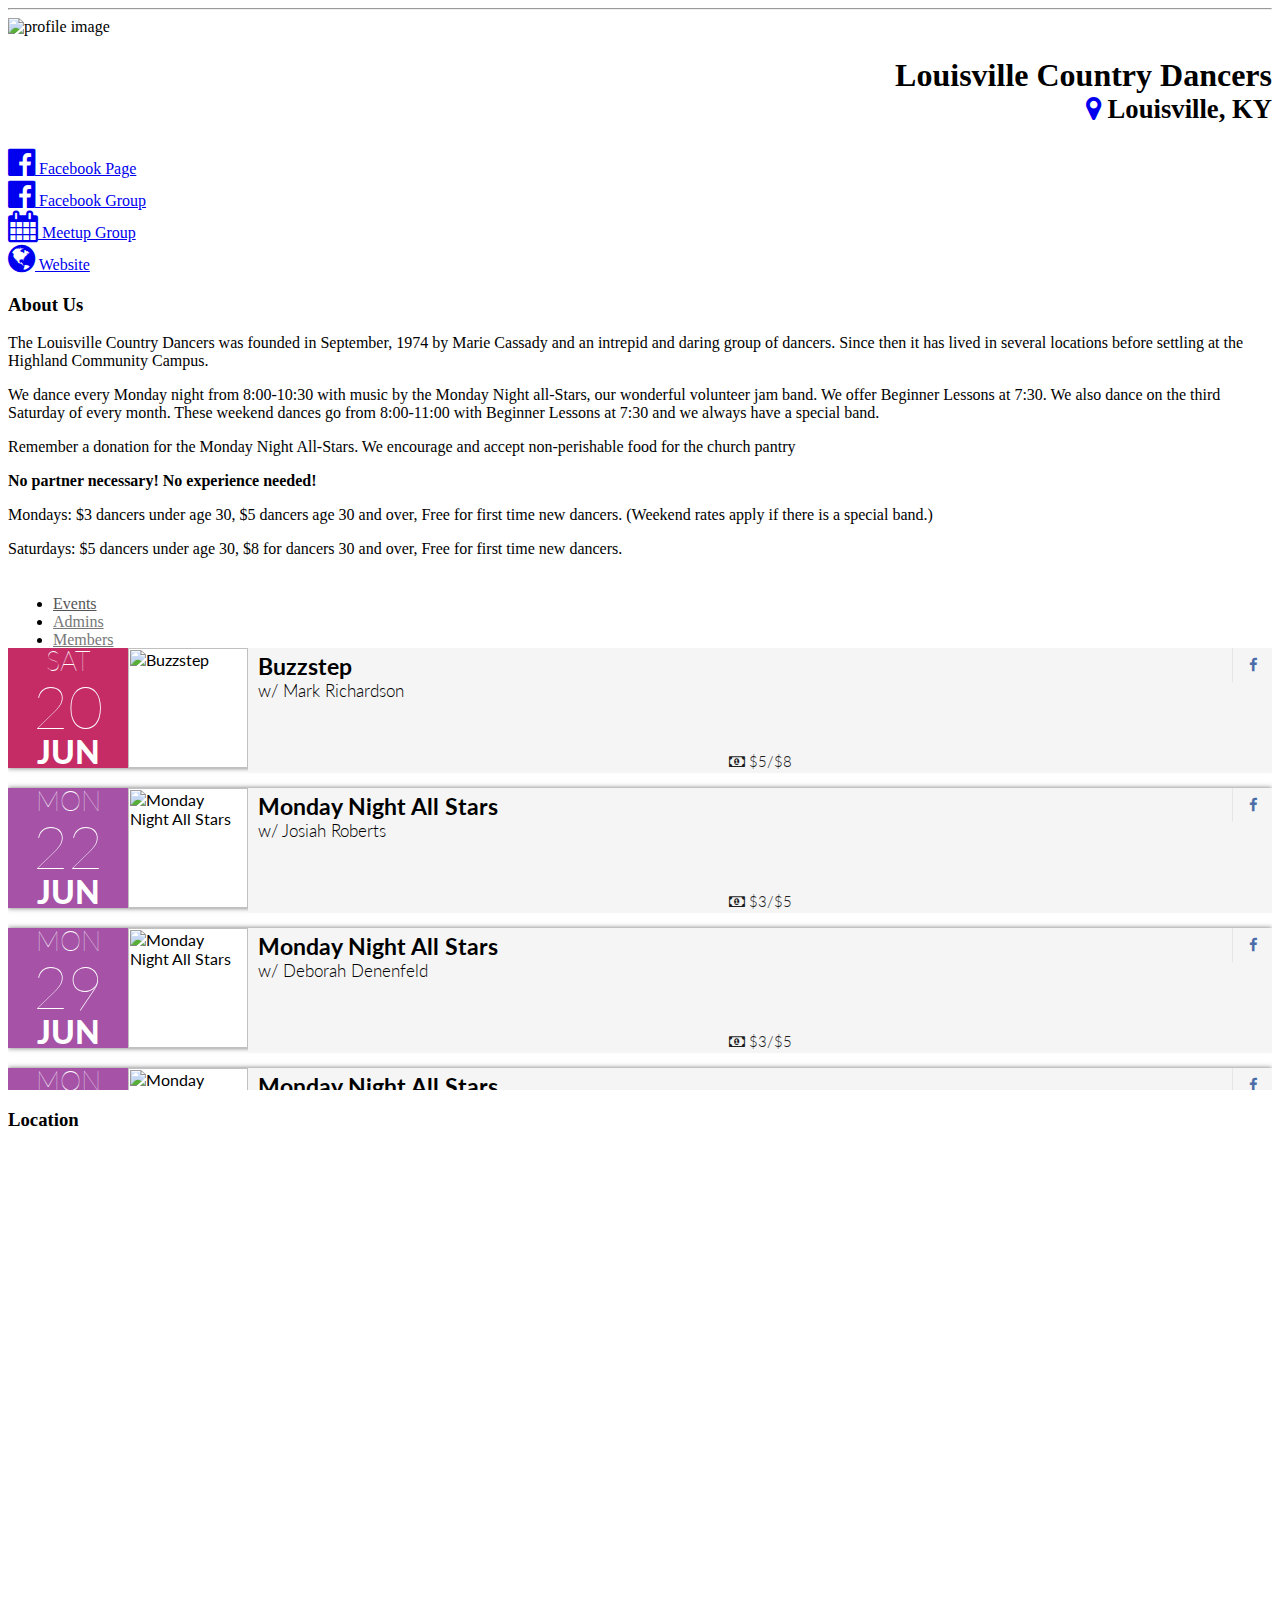
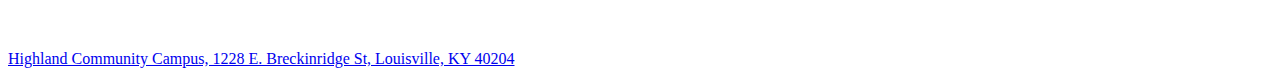
==== commit c378fea8: "Rearranged for larger Screens" ====
--- a/community/louisville-country-dancers/index.html
+++ b/community/louisville-country-dancers/index.html
@@ -16,62 +16,67 @@
     <!--[if lt IE 9]>
       <script src="https://oss.maxcdn.com/html5shiv/3.7.2/html5shiv.min.js"></script>
       <script src="https://oss.maxcdn.com/respond/1.4.2/respond.min.js"></script>
-    <![endif]-->
-    <link rel="stylesheet" href="static/css/style.css">
+      <![endif]-->
+      <link rel="stylesheet" href="static/css/style.css">
   </head>
-<body>
+  <body>
     <hr style="">
     <div class="container">
-    <div class="row">
-        <div class="col-sm-3">
-            <img title="profile image" class="img-circle img-responsive" src="media/profile.jpg" style=" display: block; margin-left: auto; margin-right: auto; margin-bottom:10px; max-height:300px">
-        </div>
-        <div class="col-sm-9">
-            <h1 class="">Louisville Country Dancers<br><small><a href="https://www.google.com/maps/place/1228+E+Breckinridge+St,+Louisville,+KY+40204/@38.2399747,-85.731709,17z/data=!4m7!1m4!3m3!1s0x886972d347fda2a7:0x7aeb3328cd8f617!2s1228+E+Breckinridge+St,+Louisville,+KY+40204!3b1!3m1!1s0x886972d347fda2a7:0x7aeb3328cd8f617"><i class="fa fa-map-marker"></i></a> Louisville, KY</small></h1>
-        </div>
+        <div class="row">
+            <div class="col-sm-3">
+                <img title="profile image" class="img-circle img-responsive" src="media/profile.jpg" style=" display: block; margin-left: auto; margin-right: auto; margin-bottom:10px; max-height:300px">
+            </div>
+            <div class="col-sm-9">
+                <div class="row">
+                <div class="col-sm-12" style="text-align:right;">
+                        <h1 class="">Louisville Country Dancers<br><small><a href="https://www.google.com/maps/place/1228+E+Breckinridge+St,+Louisville,+KY+40204/@38.2399747,-85.731709,17z/data=!4m7!1m4!3m3!1s0x886972d347fda2a7:0x7aeb3328cd8f617!2s1228+E+Breckinridge+St,+Louisville,+KY+40204!3b1!3m1!1s0x886972d347fda2a7:0x7aeb3328cd8f617"><i class="fa fa-map-marker"></i></a> Louisville, KY</small></h1>
+                    </div>
+                </div>
+                <div class="row">
+                    <div class="col-sm-3 col-sm-offset-9">
+                        <div class="panel panel-default">
+                            <!--<div class="panel-heading">Social Media and Websites</div>-->
+                            <div class="panel-body">
+                                <a href="https://www.facebook.com/louisvillecountrydancers"><i class="fa fa-facebook-official fa-2x"></i> Facebook Page</a><br>
+                                <a href="https://www.facebook.com/groups/57494634308/"><i class="fa fa-facebook-official fa-2x"></i> Facebook Group</a><br>
+                                <!--<a href=""><i class="fa fa-calendar fa-2x"></i> Google Calendar</a><br>-->
+                                <a href="http://www.meetup.com/louisvillesquaresandcontras/"><i class="fa fa-calendar fa-2x"></i> Meetup Group</a><br>
+                                <a href="http://www.louisvillecountrydancers.org/"><i class="fa fa-globe fa-2x"></i> Website</a><br>
+                                <!--<a href="https://www.youtube.com/user/loucontradance"><i class="fa fa-youtube fa-2x"></i> Youtube</a><br>-->
+                            </div>
+                        </div>
+                    </div>
+                </div>
+            </div>
         </div>
         <div class="row">
-            <div class="col-sm-3">
-            <div class="panel panel-default">
-                <div class="panel-heading">Social Media and Websites</div>
-                <div class="panel-body">
-                    <a href="https://www.facebook.com/louisvillecountrydancers"><i class="fa fa-facebook-official fa-2x"></i> Facebook Page</a><br>
-                    <a href="https://www.facebook.com/groups/57494634308/"><i class="fa fa-facebook-official fa-2x"></i> Facebook Group</a><br>
-                    <!--<a href=""><i class="fa fa-calendar fa-2x"></i> Google Calendar</a><br>-->
-                    <a href="http://www.meetup.com/louisvillesquaresandcontras/"><i class="fa fa-calendar fa-2x"></i> Meetup Group</a><br>
-                    <a href="http://www.louisvillecountrydancers.org/"><i class="fa fa-globe fa-2x"></i> Website</a><br>
-                    <!--<a href="https://www.youtube.com/user/loucontradance"><i class="fa fa-youtube fa-2x"></i> Youtube</a><br>-->
-                </div>
-                </div>
-            </div>
-            <div class="col-sm-9">
+
+            <div class="col-sm-6">
                 <div class="panel panel-default">
                   <div class="panel-heading">
                     <h3 class="panel-title">About Us</h3>
-                  </div>
-                  <div class="panel-body">
+                </div>
+                <div class="panel-body">
                     <p>The Louisville Country Dancers was founded in September, 1974 by Marie Cassady and an intrepid and daring group of dancers. Since then it has lived in several locations before settling at the Highland Community Campus.</p>
 
                     <p>We dance every Monday night from 8:00-10:30 with music by the Monday Night all-Stars, our wonderful volunteer jam band. We offer Beginner Lessons at 7:30. We also dance on the third Saturday of every month. These weekend dances go from 8:00-11:00 with Beginner Lessons at 7:30 and we always have a special band.</p>
 
-<p>Remember a donation for the Monday Night All-Stars. We encourage and accept non-perishable food for the church pantry</p>
-<p>No partner necessary! No experience needed!</p>
-
-<p>Mondays: $3 dancers under age 30, $5 dancers age 30 and over, Free for first time new dancers. (Weekend rates apply if there is a special band.)</p>
-
-<p>Saturdays: $5 dancers under age 30, $8 for dancers 30 and over, Free for first time new dancers.</p>
-                  </div>
+                    <p>Remember a donation for the Monday Night All-Stars. We encourage and accept non-perishable food for the church pantry</p>
+                    <p><b>No partner necessary! No experience needed!</b></p>
+
+                    <p>Mondays: $3 dancers under age 30, $5 dancers age 30 and over, Free for first time new dancers. (Weekend rates apply if there is a special band.)</p>
+
+                    <p>Saturdays: $5 dancers under age 30, $8 for dancers 30 and over, Free for first time new dancers.</p>
                 </div>
             </div>
         </div>
-        <div class="row">
         <div class="col-sm-6">
             <div class="panel with-nav-tabs panel-default">
                 <div class="panel-heading">
-                        <ul class="nav nav-tabs">
-                            <li class="active"><a href="#events" data-toggle="tab">Events</a></li>
-                            <li><a href="#tab2default" data-toggle="tab">Admins</a></li>
-                            <li><a href="#tab3default" data-toggle="tab">Members</a></li>
+                    <ul class="nav nav-tabs nav-justified">
+                        <li class="active"><a href="#events" data-toggle="tab">Events</a></li>
+                        <li><a href="#tab2default" data-toggle="tab">Admins</a></li>
+                        <li><a href="#tab3default" data-toggle="tab">Members</a></li>
                             <!--<li class="dropdown">
                                 <a href="#" data-toggle="dropdown">Dropdown <span class="caret"></span></a>
                                 <ul class="dropdown-menu" role="menu">
@@ -80,33 +85,33 @@
                                 </ul>
                             </li>-->
                         </ul>
-                </div>
-                <div class="panel-body event-panel-body">
-                    <div class="tab-content">
-                        <div class="tab-pane fade in active" id="events">
-                            <div class="event-container">
-                                <div class="row">
-                                    <div class="[ col-lg-12  ]">
-                                        <ul class="event-list">
-                                            <li>
-                                                <time datetime="2015-06-20 2000 Saturday">
-                                                    <span class="weekday">Sat</span>
-                                                    <span class="day">20</span>
-                                                    <span class="month">Jun</span>
-                                                    <span class="year">2015</span>
-                                                    <span class="time">8 PM</span>
-                                                </time>
-                                                <img alt="Buzzstep" src="http://lorempixel.com/g/640/480/people/" />
-                                                <div class="info">
-                                                    <h2 class="title">Buzzstep</h2>
-                                                    <p class="desc">w/ Mark Richardson</p>
-                                                    <ul>
-                                                        <li style="width:50%;"><span class="fa fa-money"></span> $5/$8</li>
-                                                    </ul>
-                                                </div>
-                                                <div class="social">
-                                                    <ul>
-                                                        <li class="facebook" style="width:33%;"><a href="#facebook"><span class="fa fa-facebook"></span></a></li>
+                    </div>
+                    <div class="panel-body event-panel-body">
+                        <div class="tab-content">
+                            <div class="tab-pane fade in active" id="events">
+                                <div class="event-container">
+                                    <div class="row">
+                                        <div class="[ col-lg-12  ]">
+                                            <ul class="event-list">
+                                                <li>
+                                                    <time datetime="2015-06-20 2000 Saturday">
+                                                        <span class="weekday">Sat</span>
+                                                        <span class="day">20</span>
+                                                        <span class="month">Jun</span>
+                                                        <span class="year">2015</span>
+                                                        <span class="time">8 PM</span>
+                                                    </time>
+                                                    <img alt="Buzzstep" src="http://lorempixel.com/g/640/480/people/" />
+                                                    <div class="info">
+                                                        <h2 class="title">Buzzstep</h2>
+                                                        <p class="desc">w/ Mark Richardson</p>
+                                                        <ul>
+                                                            <li style="width:50%;"><span class="fa fa-money"></span> $5/$8</li>
+                                                        </ul>
+                                                    </div>
+                                                    <div class="social">
+                                                        <ul>
+                                                            <li class="facebook" style="width:33%;"><a href="#facebook"><span class="fa fa-facebook"></span></a></li>
                                                         <!--<li class="twitter" style="width:34%;"><a href="#twitter"><span class="fa fa-twitter"></span></a></li>
                                                         <li class="google-plus" style="width:33%;"><a href="#google-plus"><span class="fa fa-google-plus"></span></a></li>-->
                                                     </ul>
@@ -248,53 +253,55 @@
                 </div>
             </div>
         </div>
-        <div class="col-sm-6">
-        <div class="panel panel-default">
-        <div class="panel-heading">
-                <h3 class="panel-title">Location</h3>
-            </div>
-          <div class="panel-body">
-            <div id='location-canvas' style='width:100%;height:500px;'></div>
-          </div>
-          <div class="panel-footer"><a href="https://www.google.com/maps/place/1228+E+Breckinridge+St,+Louisville,+KY+40204/@38.2399747,-85.731709,17z/data=!4m7!1m4!3m3!1s0x886972d347fda2a7:0x7aeb3328cd8f617!2s1228+E+Breckinridge+St,+Louisville,+KY+40204!3b1!3m1!1s0x886972d347fda2a7:0x7aeb3328cd8f617">Highland Community Campus, 1228 E. Breckinridge St, Louisville, KY 40204</a></div>
-        </div>
-        </div>
+    </div>
+    <div class="row">
+        <div class="col-sm-12">
+            <div class="panel panel-default">
+                <div class="panel-heading">
+                    <h3 class="panel-title">Location</h3>
+                </div>
+                <div class="panel-body">
+                    <div id='location-canvas' style='width:100%;height:500px;'></div>
+                </div>
+                <div class="panel-footer"><a href="https://www.google.com/maps/place/1228+E+Breckinridge+St,+Louisville,+KY+40204/@38.2399747,-85.731709,17z/data=!4m7!1m4!3m3!1s0x886972d347fda2a7:0x7aeb3328cd8f617!2s1228+E+Breckinridge+St,+Louisville,+KY+40204!3b1!3m1!1s0x886972d347fda2a7:0x7aeb3328cd8f617">Highland Community Campus, 1228 E. Breckinridge St, Louisville, KY 40204</a></div>
+            </div>
         </div>
     </div>
-    <script src="https://ajax.googleapis.com/ajax/libs/jquery/1.11.2/jquery.min.js"></script>
-    <!-- Include all compiled plugins (below), or include individual files as needed -->
-    <script src="../../static/js/bootstrap.min.js"></script>
-    <script type="text/javascript" src="https://maps.googleapis.com/maps/api/js"></script>
-    <script type="text/javascript">
-        var map;
-        function initialize() {
-            var mapOptions = {
-                draggable: false,
-                zoom: 15,
-                center: new google.maps.LatLng(38.2399747,-85.731709),
-                mapTypeId: google.maps.MapTypeId.ROADMAP
-             };
-         
-             map = new google.maps.Map(document.getElementById('location-canvas'),
-        mapOptions);
-         
-            var marker = new google.maps.Marker({
-                map: map,
-                title: "Louisville Country Dancers at Highland Community Ministries",
-                animation: google.maps.Animation.DROP,
-                draggable: false,
-                position: new google.maps.LatLng(38.2399747,-85.731709)
-
-            });
-        }
-        
-        function triggered(){
-            var currentMapCenter = map.getCenter();
-            google.maps.event.trigger(map, "resize")
-            map.setCenter(currentMapCenter);
-        }
-        google.maps.event.addDomListener(window, 'resize', triggered);
-        google.maps.event.addDomListener(window, 'load', initialize);
-    </script>
+</div>
+<script src="https://ajax.googleapis.com/ajax/libs/jquery/1.11.2/jquery.min.js"></script>
+<!-- Include all compiled plugins (below), or include individual files as needed -->
+<script src="../../static/js/bootstrap.min.js"></script>
+<script type="text/javascript" src="https://maps.googleapis.com/maps/api/js"></script>
+<script type="text/javascript">
+    var map;
+    function initialize() {
+        var mapOptions = {
+            draggable: false,
+            zoom: 15,
+            center: new google.maps.LatLng(38.2399747,-85.731709),
+            mapTypeId: google.maps.MapTypeId.ROADMAP
+        };
+
+        map = new google.maps.Map(document.getElementById('location-canvas'),
+            mapOptions);
+
+        var marker = new google.maps.Marker({
+            map: map,
+            title: "Louisville Country Dancers at Highland Community Ministries",
+            animation: google.maps.Animation.DROP,
+            draggable: false,
+            position: new google.maps.LatLng(38.2399747,-85.731709)
+
+        });
+    }
+
+    function triggered(){
+        var currentMapCenter = map.getCenter();
+        google.maps.event.trigger(map, "resize")
+        map.setCenter(currentMapCenter);
+    }
+    google.maps.event.addDomListener(window, 'resize', triggered);
+    google.maps.event.addDomListener(window, 'load', initialize);
+</script>
 </body>
 </html>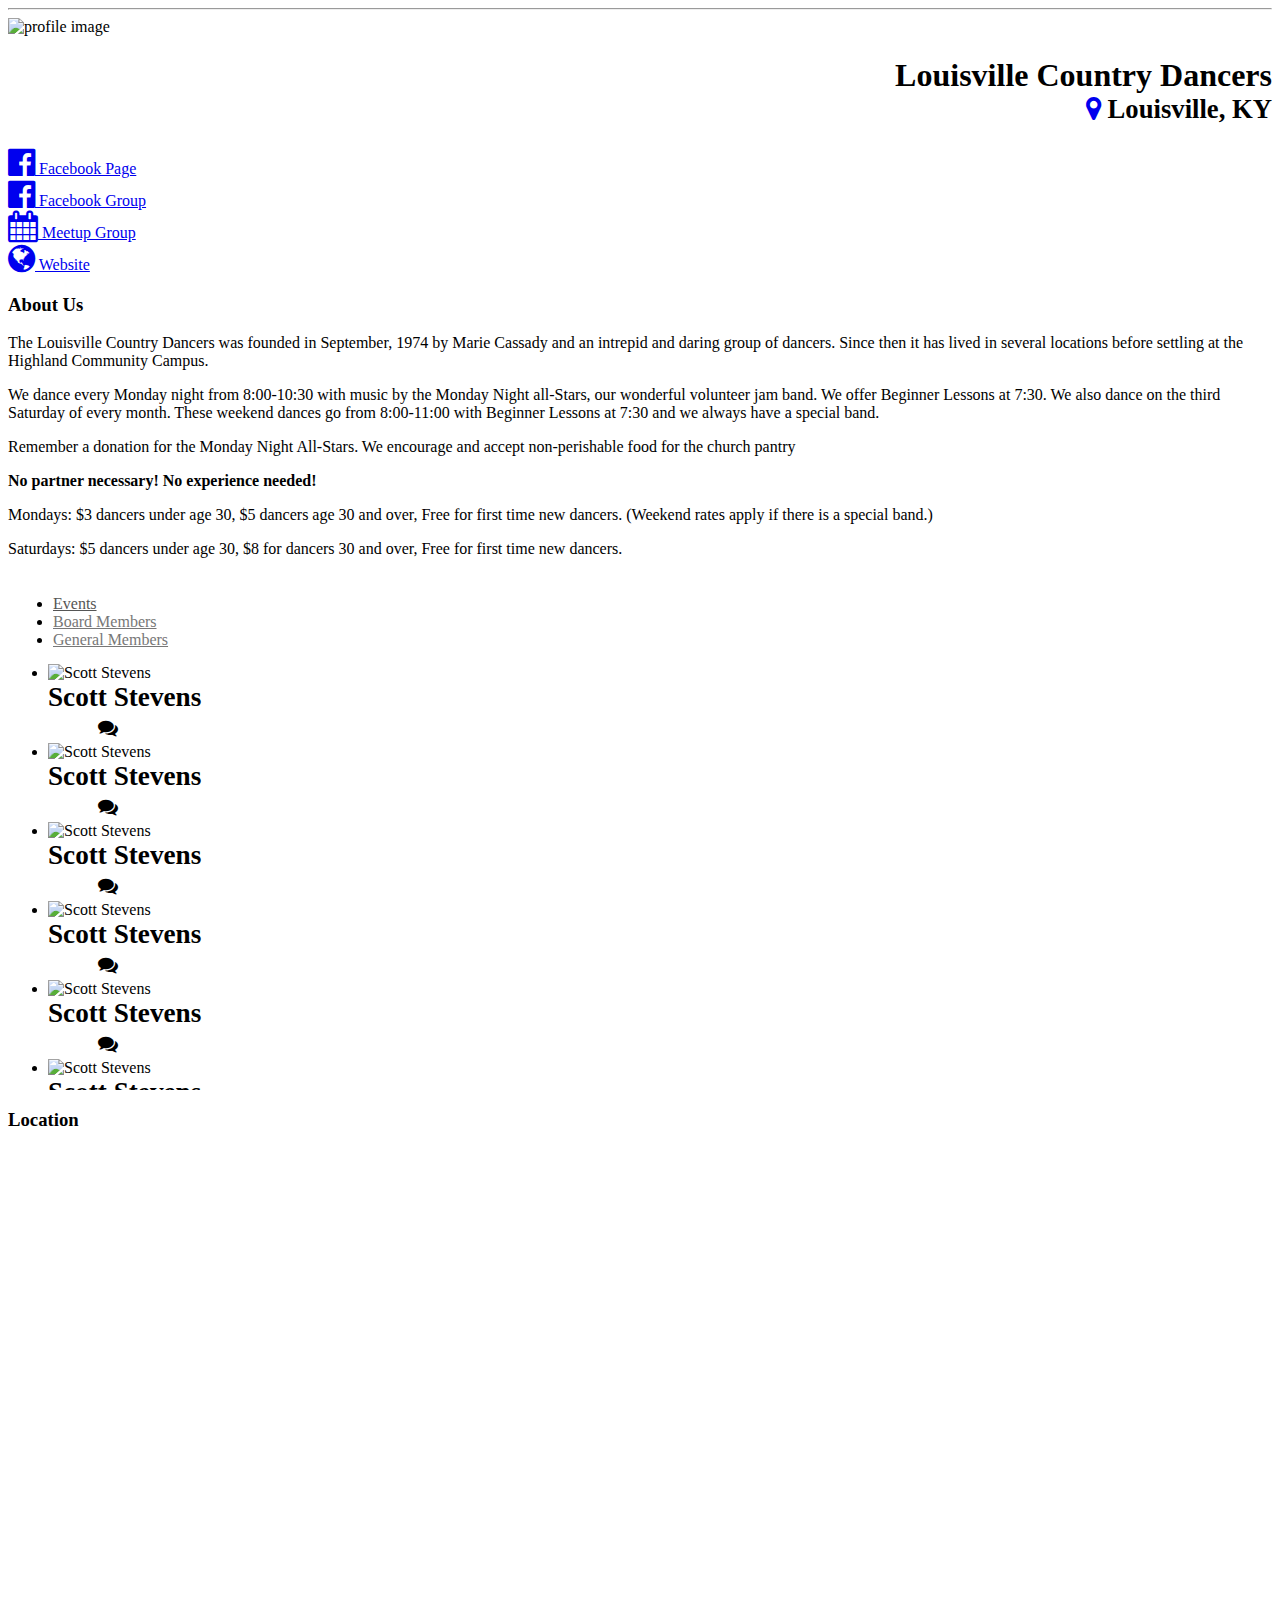
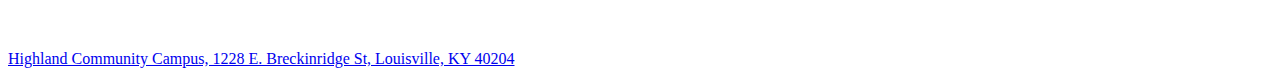
==== commit fbf8305e: "Test media query" ====
--- a/community/louisville-country-dancers/index.html
+++ b/community/louisville-country-dancers/index.html
@@ -28,13 +28,13 @@
             </div>
             <div class="col-sm-9">
                 <div class="row">
-                <div class="col-sm-12" style="text-align:right;">
+                    <div class="col-sm-12" style="text-align:right;">
                         <h1 class="">Louisville Country Dancers<br><small><a href="https://www.google.com/maps/place/1228+E+Breckinridge+St,+Louisville,+KY+40204/@38.2399747,-85.731709,17z/data=!4m7!1m4!3m3!1s0x886972d347fda2a7:0x7aeb3328cd8f617!2s1228+E+Breckinridge+St,+Louisville,+KY+40204!3b1!3m1!1s0x886972d347fda2a7:0x7aeb3328cd8f617"><i class="fa fa-map-marker"></i></a> Louisville, KY</small></h1>
                     </div>
                 </div>
                 <div class="row">
                     <div class="col-sm-3 col-sm-offset-9">
-                        <div class="panel panel-default">
+                        <div class="panel panel-default social-media">
                             <!--<div class="panel-heading">Social Media and Websites</div>-->
                             <div class="panel-body">
                                 <a href="https://www.facebook.com/louisvillecountrydancers"><i class="fa fa-facebook-official fa-2x"></i> Facebook Page</a><br>
@@ -75,8 +75,8 @@
                 <div class="panel-heading">
                     <ul class="nav nav-tabs nav-justified">
                         <li class="active"><a href="#events" data-toggle="tab">Events</a></li>
-                        <li><a href="#tab2default" data-toggle="tab">Admins</a></li>
-                        <li><a href="#tab3default" data-toggle="tab">Members</a></li>
+                        <li><a href="#tab2default" data-toggle="tab">Board Members</a></li>
+                        <li><a href="#tab3default" data-toggle="tab">General Members</a></li>
                             <!--<li class="dropdown">
                                 <a href="#" data-toggle="dropdown">Dropdown <span class="caret"></span></a>
                                 <ul class="dropdown-menu" role="menu">
@@ -92,160 +92,22 @@
                                 <div class="event-container">
                                     <div class="row">
                                         <div class="[ col-lg-12  ]">
-                                            <ul class="event-list">
-                                                <li>
-                                                    <time datetime="2015-06-20 2000 Saturday">
-                                                        <span class="weekday">Sat</span>
-                                                        <span class="day">20</span>
-                                                        <span class="month">Jun</span>
-                                                        <span class="year">2015</span>
-                                                        <span class="time">8 PM</span>
-                                                    </time>
-                                                    <img alt="Buzzstep" src="http://lorempixel.com/g/640/480/people/" />
-                                                    <div class="info">
-                                                        <h2 class="title">Buzzstep</h2>
-                                                        <p class="desc">w/ Mark Richardson</p>
-                                                        <ul>
-                                                            <li style="width:50%;"><span class="fa fa-money"></span> $5/$8</li>
-                                                        </ul>
-                                                    </div>
-                                                    <div class="social">
-                                                        <ul>
-                                                            <li class="facebook" style="width:33%;"><a href="#facebook"><span class="fa fa-facebook"></span></a></li>
-                                                        <!--<li class="twitter" style="width:34%;"><a href="#twitter"><span class="fa fa-twitter"></span></a></li>
-                                                        <li class="google-plus" style="width:33%;"><a href="#google-plus"><span class="fa fa-google-plus"></span></a></li>-->
-                                                    </ul>
-                                                </div>
-                                            </li>
-
-                                            <li>
-                                                <time datetime="2015-06-22 2000 Monday">
-                                                    <span class="weekday">Mon</span>
-                                                    <span class="day">22</span>
-                                                    <span class="month">Jun</span>
-                                                    <span class="year">2015</span>
-                                                    <span class="time">8 PM</span>
-                                                </time>
-                                                <img alt="Monday Night All Stars" src="http://lorempixel.com/640/480/people/" />
-                                                <div class="info">
-                                                    <h2 class="title">Monday Night All Stars</h2>
-                                                    <p class="desc">w/ Josiah Roberts</p>
-                                                    <ul>
-                                                        <li style="width:50%;"><span class="fa fa-money"></span> $3/$5</li>
-                                                    </ul>
-                                                </div>
-                                                <div class="social">
-                                                    <ul>
-                                                        <li class="facebook" style="width:33%;"><a href="#facebook"><span class="fa fa-facebook"></span></a></li>
-                                                        <!--<li class="twitter" style="width:34%;"><a href="#twitter"><span class="fa fa-twitter"></span></a></li>
-                                                        <li class="google-plus" style="width:33%;"><a href="#google-plus"><span class="fa fa-google-plus"></span></a></li>-->
-                                                    </ul>
-                                                </div>
-                                            </li>
-
-                                            <li>
-                                                <time datetime="2015-06-29 2000 Monday">
-                                                    <span class="weekday">Mon</span>
-                                                    <span class="day">29</span>
-                                                    <span class="month">Jun</span>
-                                                    <span class="year">2015</span>
-                                                    <span class="time">8 PM</span>
-                                                </time>
-                                                <img alt="Monday Night All Stars" src="http://lorempixel.com/640/480/people/" />
-                                                <div class="info">
-                                                    <h2 class="title">Monday Night All Stars</h2>
-                                                    <p class="desc">w/ Deborah Denenfeld</p>
-                                                    <ul>
-                                                        <li style="width:50%;"><span class="fa fa-money"></span> $3/$5</li>
-                                                    </ul>
-                                                </div>
-                                                <div class="social">
-                                                    <ul>
-                                                        <li class="facebook" style="width:33%;"><a href="#facebook"><span class="fa fa-facebook"></span></a></li>
-                                                        <!--<li class="twitter" style="width:34%;"><a href="#twitter"><span class="fa fa-twitter"></span></a></li>
-                                                        <li class="google-plus" style="width:33%;"><a href="#google-plus"><span class="fa fa-google-plus"></span></a></li>-->
-                                                    </ul>
-                                                </div>
-                                            </li>
-                                            <li>
-                                                <time datetime="2015-07-06 2000 Monday">
-                                                    <span class="weekday">Mon</span>
-                                                    <span class="day">06</span>
-                                                    <span class="month">Jul</span>
-                                                    <span class="year">2015</span>
-                                                    <span class="time">8 PM</span>
-                                                </time>
-                                                <img alt="Monday Night All Stars" src="http://lorempixel.com/640/480/people/" />
-                                                <div class="info">
-                                                    <h2 class="title">Monday Night All Stars</h2>
-                                                    <p class="desc">w/ Betty Page</p>
-                                                    <ul>
-                                                        <li style="width:50%;"><span class="fa fa-money"></span> $3/$5</li>
-                                                    </ul>
-                                                </div>
-                                                <div class="social">
-                                                    <ul>
-                                                        <li class="facebook" style="width:33%;"><a href="#facebook"><span class="fa fa-facebook"></span></a></li>
-                                                        <!--<li class="twitter" style="width:34%;"><a href="#twitter"><span class="fa fa-twitter"></span></a></li>
-                                                        <li class="google-plus" style="width:33%;"><a href="#google-plus"><span class="fa fa-google-plus"></span></a></li>-->
-                                                    </ul>
-                                                </div>
-                                            </li>
-                                            <li>
-                                                <time datetime="2015-07-13 2000 Monday">
-                                                    <span class="weekday">Mon</span>
-                                                    <span class="day">13</span>
-                                                    <span class="month">Jul</span>
-                                                    <span class="year">2015</span>
-                                                    <span class="time">8 PM</span>
-                                                </time>
-                                                <img alt="Monday Night All Stars" src="http://lorempixel.com/640/480/people/" />
-                                                <div class="info">
-                                                    <h2 class="title">Monday Night All Stars</h2>
-                                                    <p class="desc">w/ Marvin the Wonder Llama</p>
-                                                    <ul>
-                                                        <li style="width:50%;"><span class="fa fa-money"></span> $3/$5</li>
-                                                    </ul>
-                                                </div>
-                                                <div class="social">
-                                                    <ul>
-                                                        <li class="facebook" style="width:33%;"><a href="#facebook"><span class="fa fa-facebook"></span></a></li>
-                                                        <!--<li class="twitter" style="width:34%;"><a href="#twitter"><span class="fa fa-twitter"></span></a></li>
-                                                        <li class="google-plus" style="width:33%;"><a href="#google-plus"><span class="fa fa-google-plus"></span></a></li>-->
-                                                    </ul>
-                                                </div>
-                                            </li>
-                                            <li>
-                                                <time datetime="2015-07-18 2000 Saturday">
-                                                    <span class="weekday">Sat</span>
-                                                    <span class="day">18</span>
-                                                    <span class="month">Jul</span>
-                                                    <span class="year">2015</span>
-                                                    <span class="time">8 PM</span>
-                                                </time>
-                                                <img alt="Footbridge" src="http://lorempixel.com/g/640/480/people/" />
-                                                <div class="info">
-                                                    <h2 class="title">Footbridge</h2>
-                                                    <p class="desc">w/ Judy Goldsmith</p>
-                                                    <ul>
-                                                        <li style="width:50%;"><span class="fa fa-money"></span> $5/$8</li>
-                                                    </ul>
-                                                </div>
-                                                <div class="social">
-                                                    <ul>
-                                                        <li class="facebook" style="width:33%;"><a href="#facebook"><span class="fa fa-facebook"></span></a></li>
-                                                        <!--<li class="twitter" style="width:34%;"><a href="#twitter"><span class="fa fa-twitter"></span></a></li>
-                                                        <li class="google-plus" style="width:33%;"><a href="#google-plus"><span class="fa fa-google-plus"></span></a></li>-->
-                                                    </ul>
-                                                </div>
-                                            </li>
-
+                                            <ul id="event-list" class="event-list">
+                                            </ul>
+                                        </div>
+                                    </div>
+                                </div>
+                            </div>
+                        <div class="tab-pane fade" id="tab2default">
+                            <div class="person-container">
+                                <div class="row">
+                                    <div class="[ col-lg-12  ]">
+                                        <ul class="list-group" id="contact-list">
                                         </ul>
                                     </div>
                                 </div>
                             </div>
                         </div>
-                        <div class="tab-pane fade" id="tab2default">Default 2</div>
                         <div class="tab-pane fade" id="tab3default">Default 3</div>
                         <div class="tab-pane fade" id="tab4default">Default 4</div>
                         <div class="tab-pane fade" id="tab5default">Default 5</div>
@@ -267,6 +129,7 @@
             </div>
         </div>
     </div>
+    <div class='check-media'></div>
 </div>
 <script src="https://ajax.googleapis.com/ajax/libs/jquery/1.11.2/jquery.min.js"></script>
 <!-- Include all compiled plugins (below), or include individual files as needed -->
@@ -303,5 +166,64 @@
     google.maps.event.addDomListener(window, 'resize', triggered);
     google.maps.event.addDomListener(window, 'load', initialize);
 </script>
+<script type="text/javascript">
+    $.getJSON('/community/louisville-country-dancers/events.json',
+        function(data){
+            events = $("#event-list");
+            $.each( data["events"], function( key, val ) {
+                events.append( "<li id='event-" + key + "'>"+
+                            "    <time datetime='" + val["datetime"] + "'>"+
+                            "        <span class='weekday'>" + val["weekday"] + "</span>"+
+                            "        <span class='day'>" + val["day"] + "</span>"+
+                            "        <span class='month'>" + val["month"] + "</span>"+
+                            "        <span class='year'>" + val["year"] + "</span>"+
+                            "        <span class='time'>" + val["time"] + "</span>"+
+                            "    </time>"+
+                            "    <img alt='" + val["band"] + "' src='" + val["bandimg"] + "' />"+
+                            "    <div class='info'>"+
+                            "        <h2 class='title'>" + val["title"] + "</h2>"+
+                            "        <p class='desc'>" + val["desc"] + "</p>"+
+                            "        <ul>"+
+                            "            <li style='width:50%;'><span class='fa fa-money'></span> " + val["price"] + "</li>"+
+                            "        </ul>"+
+                            "    </div>"+
+                            "    <div class='social'>"+
+                            "        <ul>"+
+                            "            <li class='facebook' style='width:33%;'><a href='" + val["facebook"] + "'><span class='fa fa-facebook'></span></a></li>"+
+                            "            <li class='meetup' style='width:33%;'><a href='" + val["meetup"] + "'><span class='fa fa-calendar'></span></a></li>"+
+                            "        </ul>"+
+                            "    </div>"+
+                            "</li>" );
+            });
+        }
+    );
+
+</script>
+<script type="text/javascript">
+    $.getJSON('/community/louisville-country-dancers/people.json',
+        function(data){
+            boardmembers = $("#contact-list");
+            $.each( data["boardmembers"], function( key, val ) {
+                boardmembers.append( "<li id='boardmember-" + key + "' class='list-group-item'>"+
+                                    "    <div class='col-xs-12 col-sm-3'>"+
+                                    "        <img src='" + val["img"] + "' alt='" + val["name"] + "' class='img-responsive img-circle' />"+
+                                    "    </div>"+
+                                    "    <div class='col-xs-12 col-sm-9'>"+
+                                    "        <span class='name'>" + val["name"] + "</span><br/>"+
+                                    "        <span class='glyphicon glyphicon-map-marker text-muted c-info' data-toggle='tooltip' title='" + val["address"] + "'></span>"+
+                                    "        <span class='glyphicon glyphicon-earphone text-muted c-info' data-toggle='tooltip' title='" + val["phonenumber"] + "'></span>"+
+                                    "        <span class='fa fa-comments text-muted c-info' data-toggle='tooltip' title='" + val["email"] + "'></span>"+
+                                    "    </div>"+
+                                    "    <div class='clearfix'></div>"+
+                                    "</li>" );
+            });
+            if($('.check-media').width() == 960){
+                boardmembers.width(boardmembers.children().length * 300);
+            } 
+        }
+    );
+    $('[data-toggle="tooltip"]').tooltip();
+
+</script>
 </body>
 </html>--- a/community/louisville-country-dancers/static/css/style.css
+++ b/community/louisville-country-dancers/static/css/style.css
@@ -4,6 +4,8 @@
         overflow-y: scroll;
     }
 */
+
+
 @media (min-width: 768px) {
     .event-panel-body {
         height: 50%;
@@ -174,7 +176,8 @@
 }
 .facebook a,
 .twitter a,
-.google-plus a {
+.google-plus a,
+.meetup a{
     display: block;
     width: 100%;
     color: rgb(75, 110, 168) !important;
@@ -184,6 +187,9 @@
 }
 .google-plus a {
     color: rgb(221, 75, 57) !important;
+}
+.meetup a {
+    color: rgb(247, 9, 25) !important;
 }
 .facebook:hover a {
     color: rgb(255, 255, 255) !important;
@@ -197,6 +203,11 @@
     color: rgb(255, 255, 255) !important;
     background-color: rgb(221, 75, 57) !important;
 }
+.meetup:hover a {
+    color: rgb(255, 255, 255) !important;
+    background-color: rgb(247, 9, 25) !important;
+}
+
 
 @media (min-width: 961px) {
     .event-list > li {
@@ -293,4 +304,72 @@
         display: none;
     }
 }
-*/+*/
+
+//People list
+.panel > .list-group .list-group-item:first-child {
+    /*border-top: 1px solid rgb(204, 204, 204);*/
+}
+@media (max-width: 960px) {
+    .visible-xs {
+        display: block !important;
+    }
+    .block {
+        display: block !important;
+        width: 100%;
+        height: 1px !important;
+    }
+
+    .person-container {
+        width: 100%;
+        overflow-x: auto;
+    }
+
+    #contact-list{
+        width:2100px;
+    }
+
+    #contact-list > li {
+        position: relative;
+        float:left;
+        display: inline;
+        max-width: 280px;
+        width: auto;
+        height: 280px;
+        padding: 0px 25px;
+        margin: 0px 10px 10px 10px;
+        text-align: center;
+    }
+
+    #contact-list > li img {
+        margin: 5px;
+    }
+
+    /*#contact-list .visible-xs > .text-muted {
+        display:inline;
+    }
+    #contact-list .visible-xs > .text-muted:after {
+        content:"\a";
+        white-space: pre;
+    }*/
+}
+
+.name {
+    font-size: 1.7em;
+    font-weight: 700;
+}
+
+.c-info {
+    padding: 5px 10px;
+    font-size: 1.25em;
+}
+
+.check-media{
+    display:none;
+    width:0;
+}
+@media screen and (max-width: 960px) {
+    .check-media{
+         width:960px;
+    }
+}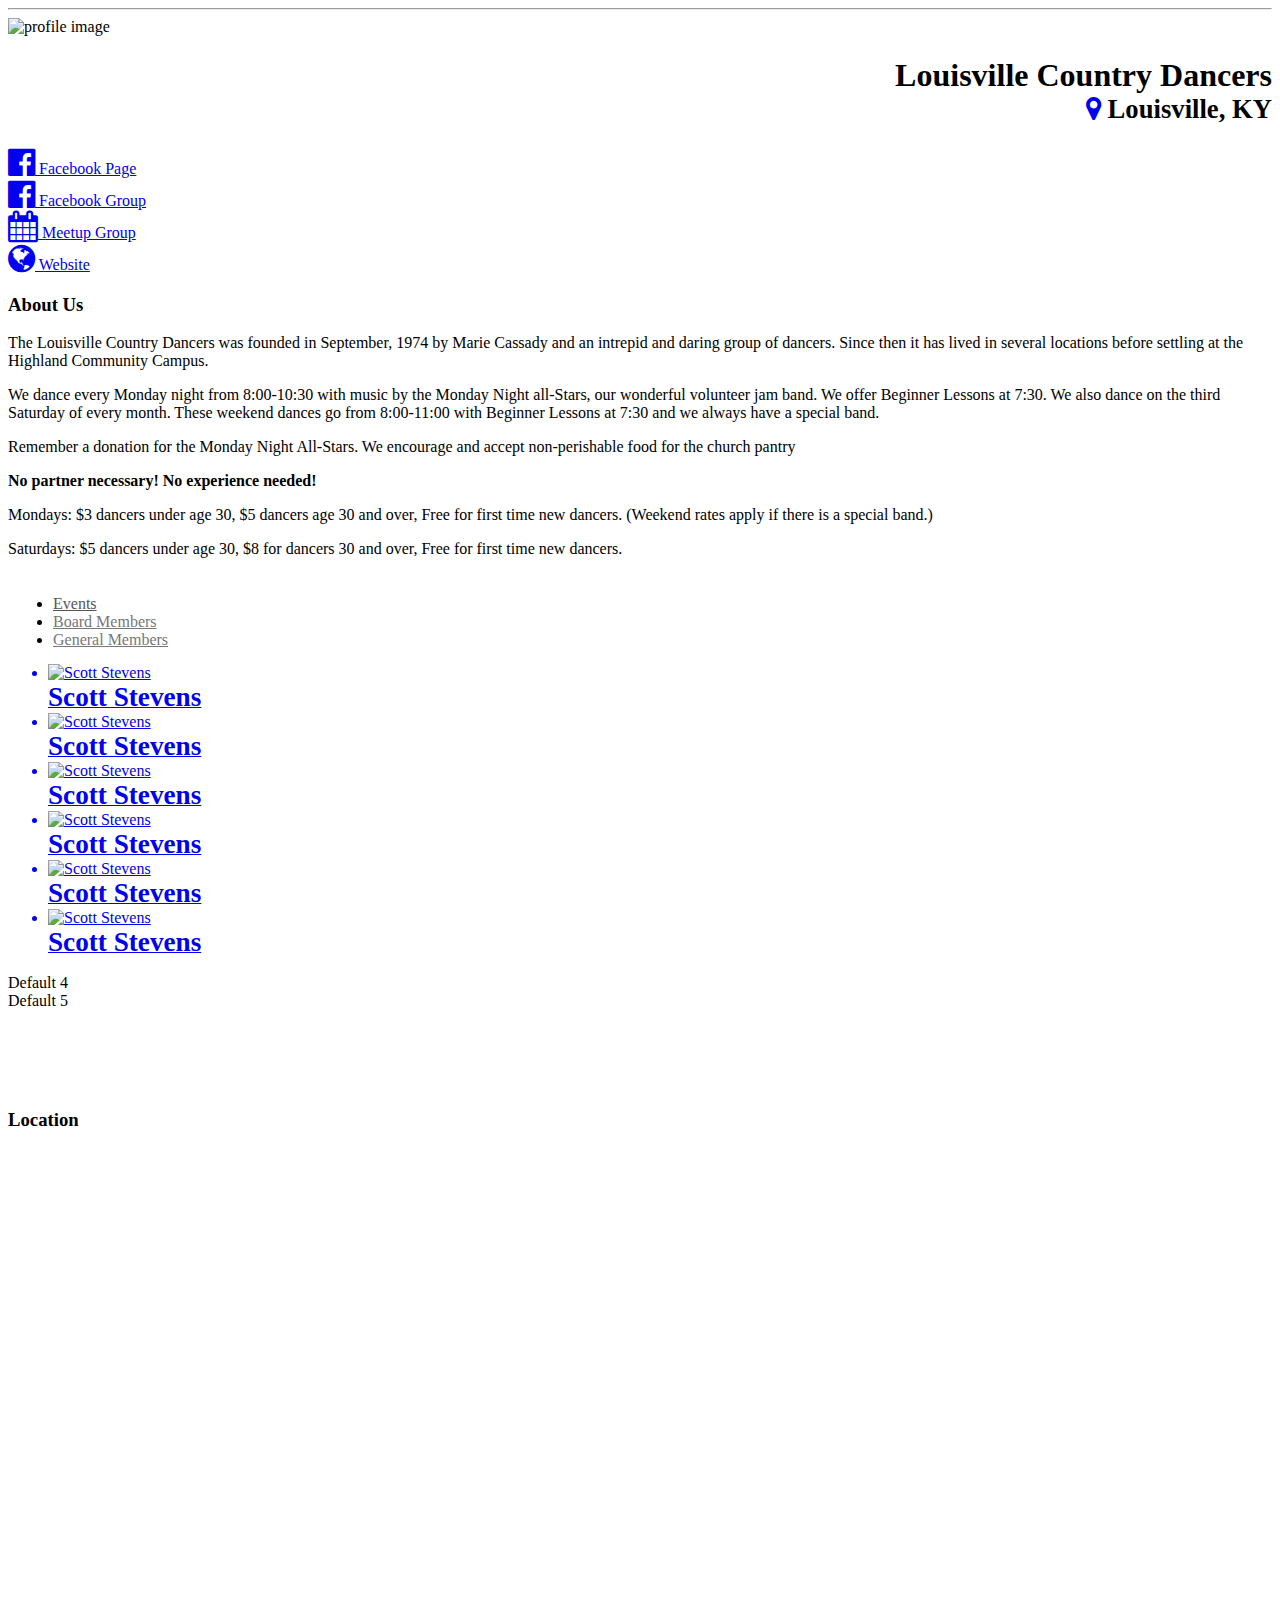
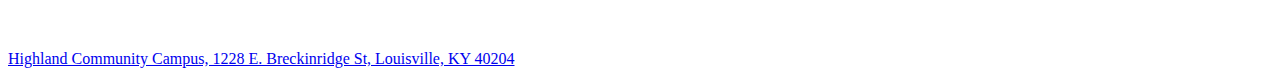
==== commit 8f595ccb: "double tag fix" ====
--- a/community/louisville-country-dancers/index.html
+++ b/community/louisville-country-dancers/index.html
@@ -102,13 +102,22 @@
                             <div class="person-container">
                                 <div class="row">
                                     <div class="[ col-lg-12  ]">
-                                        <ul class="list-group" id="contact-list">
+                                        <ul class="list-group contact-list" id="boardmember-contact-list">
                                         </ul>
                                     </div>
                                 </div>
                             </div>
                         </div>
-                        <div class="tab-pane fade" id="tab3default">Default 3</div>
+                        <div class="tab-pane fade" id="tab3default">
+                            <div class="person-container">
+                                <div class="row">
+                                    <div class="[ col-lg-12  ]">
+                                        <ul class="list-group contact-list" id="generalmember-contact-list">
+                                        </ul>
+                                    </div>
+                                </div>
+                            </div>
+                        </div>
                         <div class="tab-pane fade" id="tab4default">Default 4</div>
                         <div class="tab-pane fade" id="tab5default">Default 5</div>
                     </div>
@@ -202,27 +211,46 @@
 <script type="text/javascript">
     $.getJSON('/community/louisville-country-dancers/people.json',
         function(data){
-            boardmembers = $("#contact-list");
+            boardmembers = $("#boardmember-contact-list");
             $.each( data["boardmembers"], function( key, val ) {
-                boardmembers.append( "<li id='boardmember-" + key + "' class='list-group-item'>"+
+                boardmembers.append( "<a href='" + val["link"] + "'><li id='boardmember-" + key + "' class='list-group-item'>"+
                                     "    <div class='col-xs-12 col-sm-3'>"+
                                     "        <img src='" + val["img"] + "' alt='" + val["name"] + "' class='img-responsive img-circle' />"+
                                     "    </div>"+
                                     "    <div class='col-xs-12 col-sm-9'>"+
                                     "        <span class='name'>" + val["name"] + "</span><br/>"+
-                                    "        <span class='glyphicon glyphicon-map-marker text-muted c-info' data-toggle='tooltip' title='" + val["address"] + "'></span>"+
+                                    /*"        <span class='glyphicon glyphicon-map-marker text-muted c-info' data-toggle='tooltip' title='" + val["address"] + "'></span>"+
                                     "        <span class='glyphicon glyphicon-earphone text-muted c-info' data-toggle='tooltip' title='" + val["phonenumber"] + "'></span>"+
-                                    "        <span class='fa fa-comments text-muted c-info' data-toggle='tooltip' title='" + val["email"] + "'></span>"+
+                                    "        <span class='fa fa-comments text-muted c-info' data-toggle='tooltip' title='" + val["email"] + "'></span>"+*/
                                     "    </div>"+
                                     "    <div class='clearfix'></div>"+
-                                    "</li>" );
+                                    "</li></a>" );
             });
             if($('.check-media').width() == 960){
                 boardmembers.width(boardmembers.children().length * 300);
             } 
+
+            generalmembers = $("#generalmember-contact-list");
+            $.each( data["generalmembers"], function( key, val ) {
+                generalmembers.append( "<a href='" + val["link"] + "'><li id='generalmember-" + key + "' class='list-group-item'>"+
+                                    "    <div class='col-xs-12 col-sm-3'>"+
+                                    "        <img src='" + val["img"] + "' alt='" + val["name"] + "' class='img-responsive img-circle' />"+
+                                    "    </div>"+
+                                    "    <div class='col-xs-12 col-sm-9'>"+
+                                    "        <span class='name'>" + val["name"] + "</span><br/>"+
+                                    /*"        <span class='glyphicon glyphicon-map-marker text-muted c-info' data-toggle='tooltip' title='" + val["address"] + "'></span>"+
+                                    "        <span class='glyphicon glyphicon-earphone text-muted c-info' data-toggle='tooltip' title='" + val["phonenumber"] + "'></span>"+
+                                    "        <span class='fa fa-comments text-muted c-info' data-toggle='tooltip' title='" + val["email"] + "'></span>"+*/
+                                    "    </div>"+
+                                    "    <div class='clearfix'></div>"+
+                                    "</li></a>" );
+            });
+            if($('.check-media').width() == 960){
+                generalmembers.width(generalmembers.children().length * 300);
+            } 
         }
     );
-    $('[data-toggle="tooltip"]').tooltip();
+    //$('[data-toggle="tooltip"]').tooltip();
 
 </script>
 </body>
--- a/community/louisville-country-dancers/static/css/style.css
+++ b/community/louisville-country-dancers/static/css/style.css
@@ -325,11 +325,11 @@
         overflow-x: auto;
     }
 
-    #contact-list{
+    .contact-list{
         width:2100px;
     }
 
-    #contact-list > li {
+    .contact-list > a > li {
         position: relative;
         float:left;
         display: inline;
@@ -341,7 +341,7 @@
         text-align: center;
     }
 
-    #contact-list > li img {
+    .contact-list > a > li img {
         margin: 5px;
     }
 
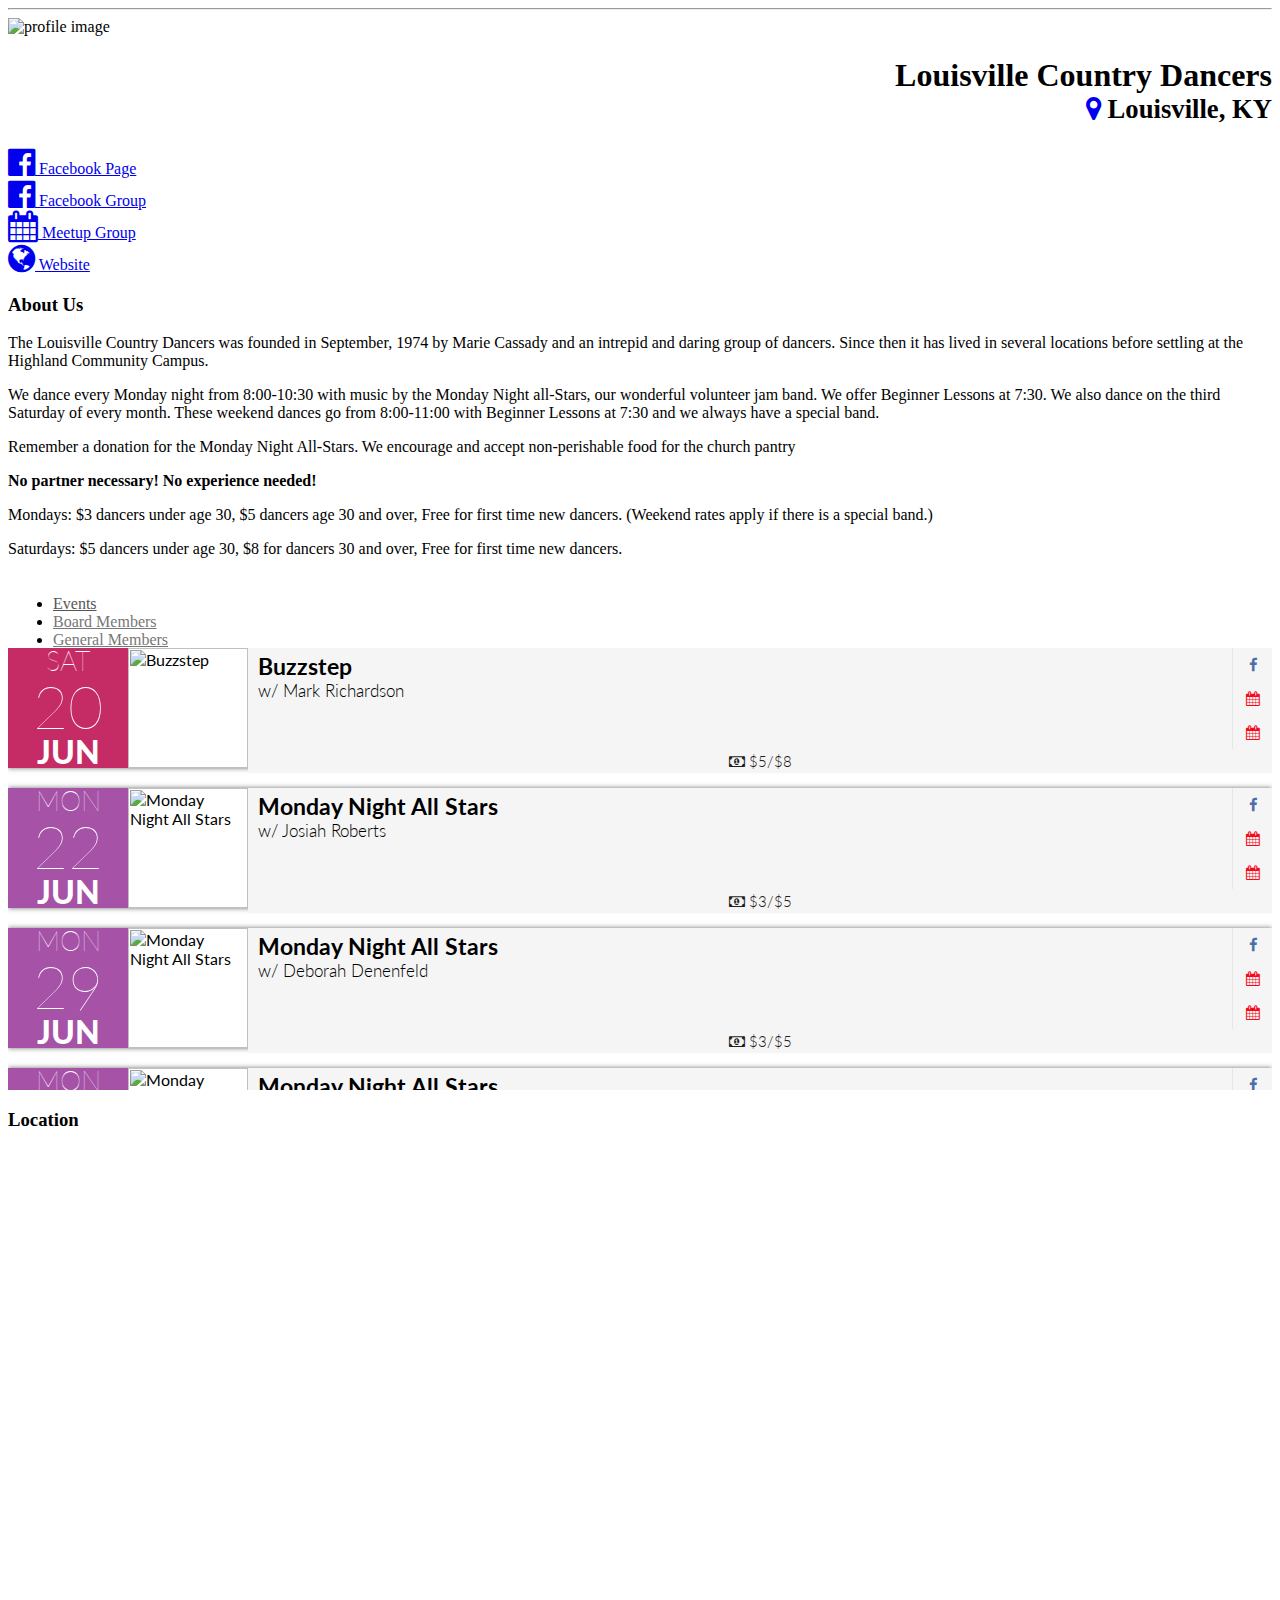
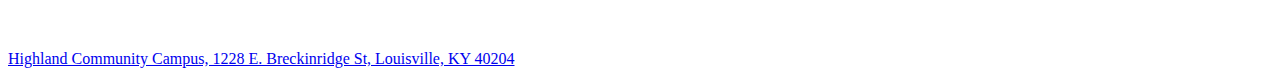
==== commit 54b0e672: "Ready for real Data" ====
--- a/community/louisville-country-dancers/index.html
+++ b/community/louisville-country-dancers/index.html
@@ -200,6 +200,8 @@
                             "        <ul>"+
                             "            <li class='facebook' style='width:33%;'><a href='" + val["facebook"] + "'><span class='fa fa-facebook'></span></a></li>"+
                             "            <li class='meetup' style='width:33%;'><a href='" + val["meetup"] + "'><span class='fa fa-calendar'></span></a></li>"+
+                            "            <li class='contraevent' style='width:33%;'><a href='" + val["contraevent"] + "'><span class='fa fa-calendar'></span></a></li>"+
+
                             "        </ul>"+
                             "    </div>"+
                             "</li>" );
--- a/community/louisville-country-dancers/static/css/style.css
+++ b/community/louisville-country-dancers/static/css/style.css
@@ -177,7 +177,8 @@
 .facebook a,
 .twitter a,
 .google-plus a,
-.meetup a{
+.meetup a,
+.contraevent a{
     display: block;
     width: 100%;
     color: rgb(75, 110, 168) !important;
@@ -191,6 +192,9 @@
 .meetup a {
     color: rgb(247, 9, 25) !important;
 }
+.contraevent a {
+    color: rgb(247, 9, 25) !important;
+}
 .facebook:hover a {
     color: rgb(255, 255, 255) !important;
     background-color: rgb(75, 110, 168) !important;
@@ -204,6 +208,10 @@
     background-color: rgb(221, 75, 57) !important;
 }
 .meetup:hover a {
+    color: rgb(255, 255, 255) !important;
+    background-color: rgb(247, 9, 25) !important;
+}
+.contraevent:hover a {
     color: rgb(255, 255, 255) !important;
     background-color: rgb(247, 9, 25) !important;
 }
